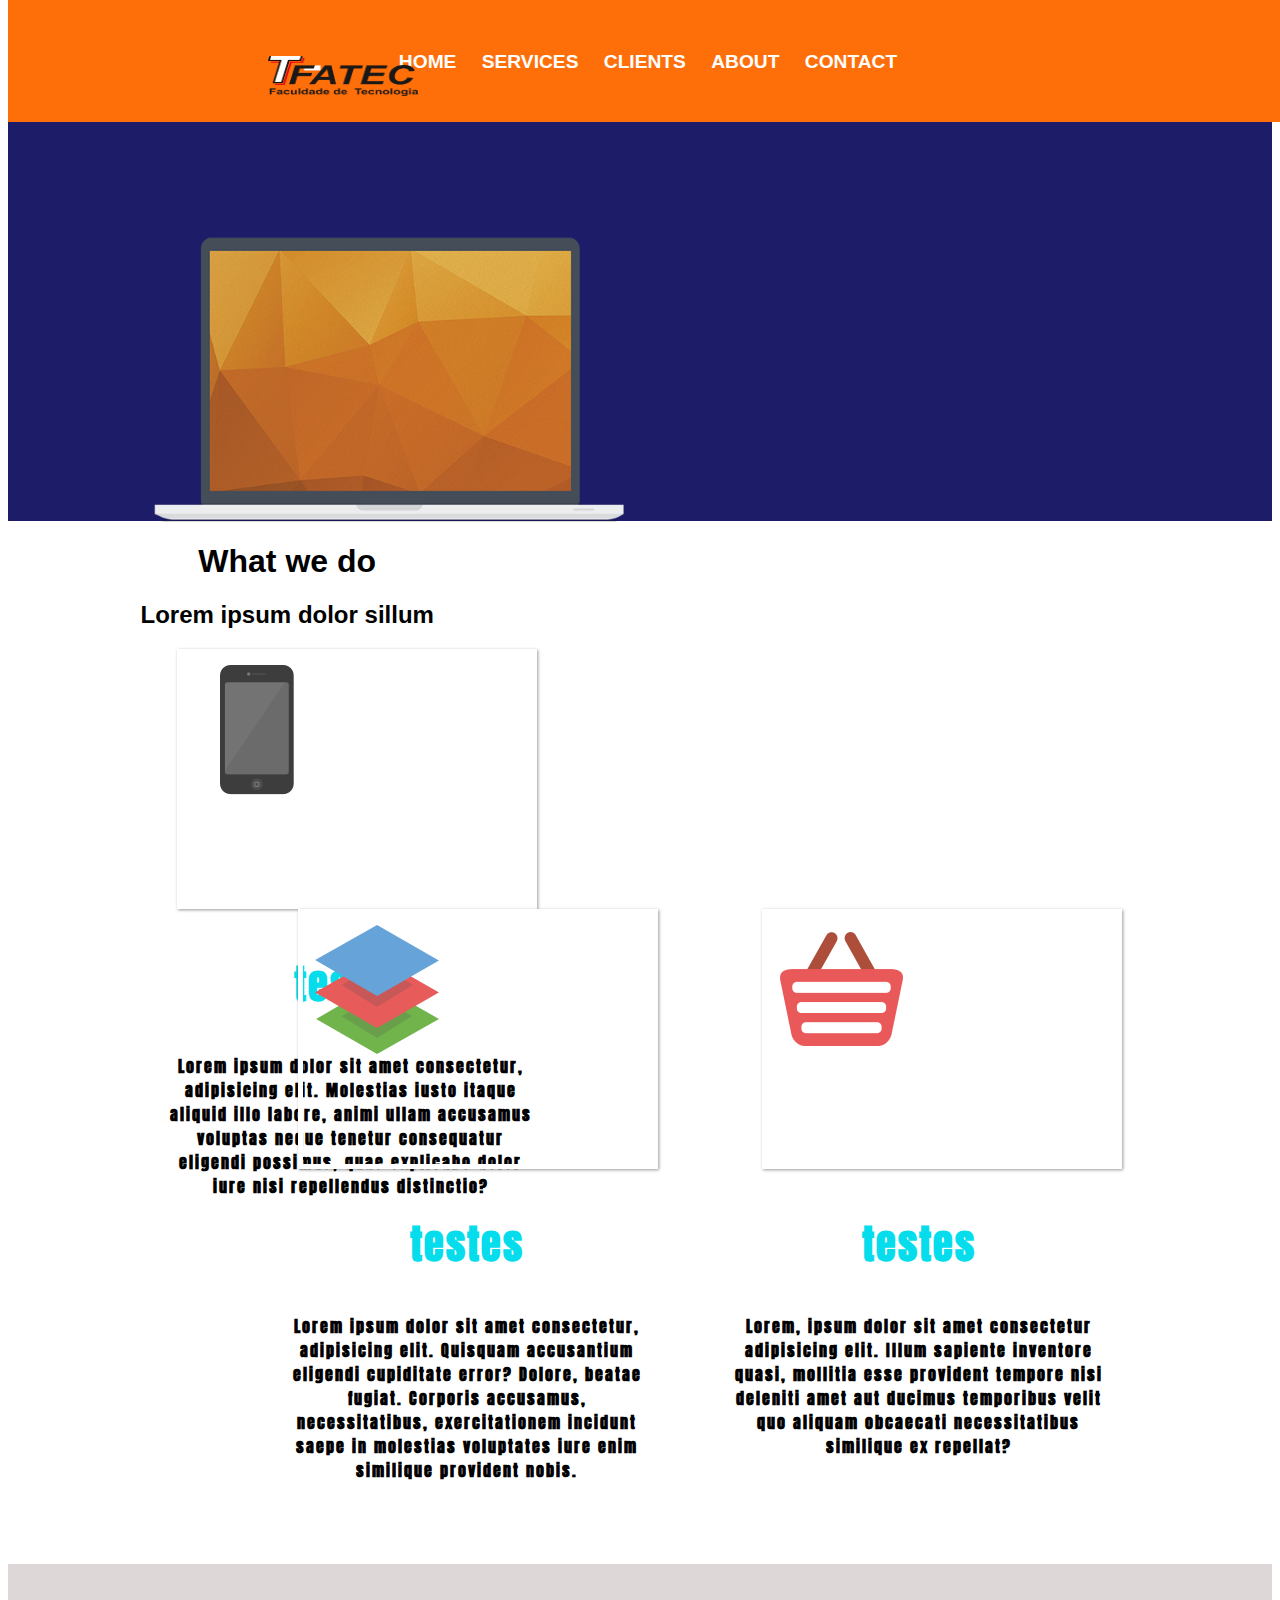
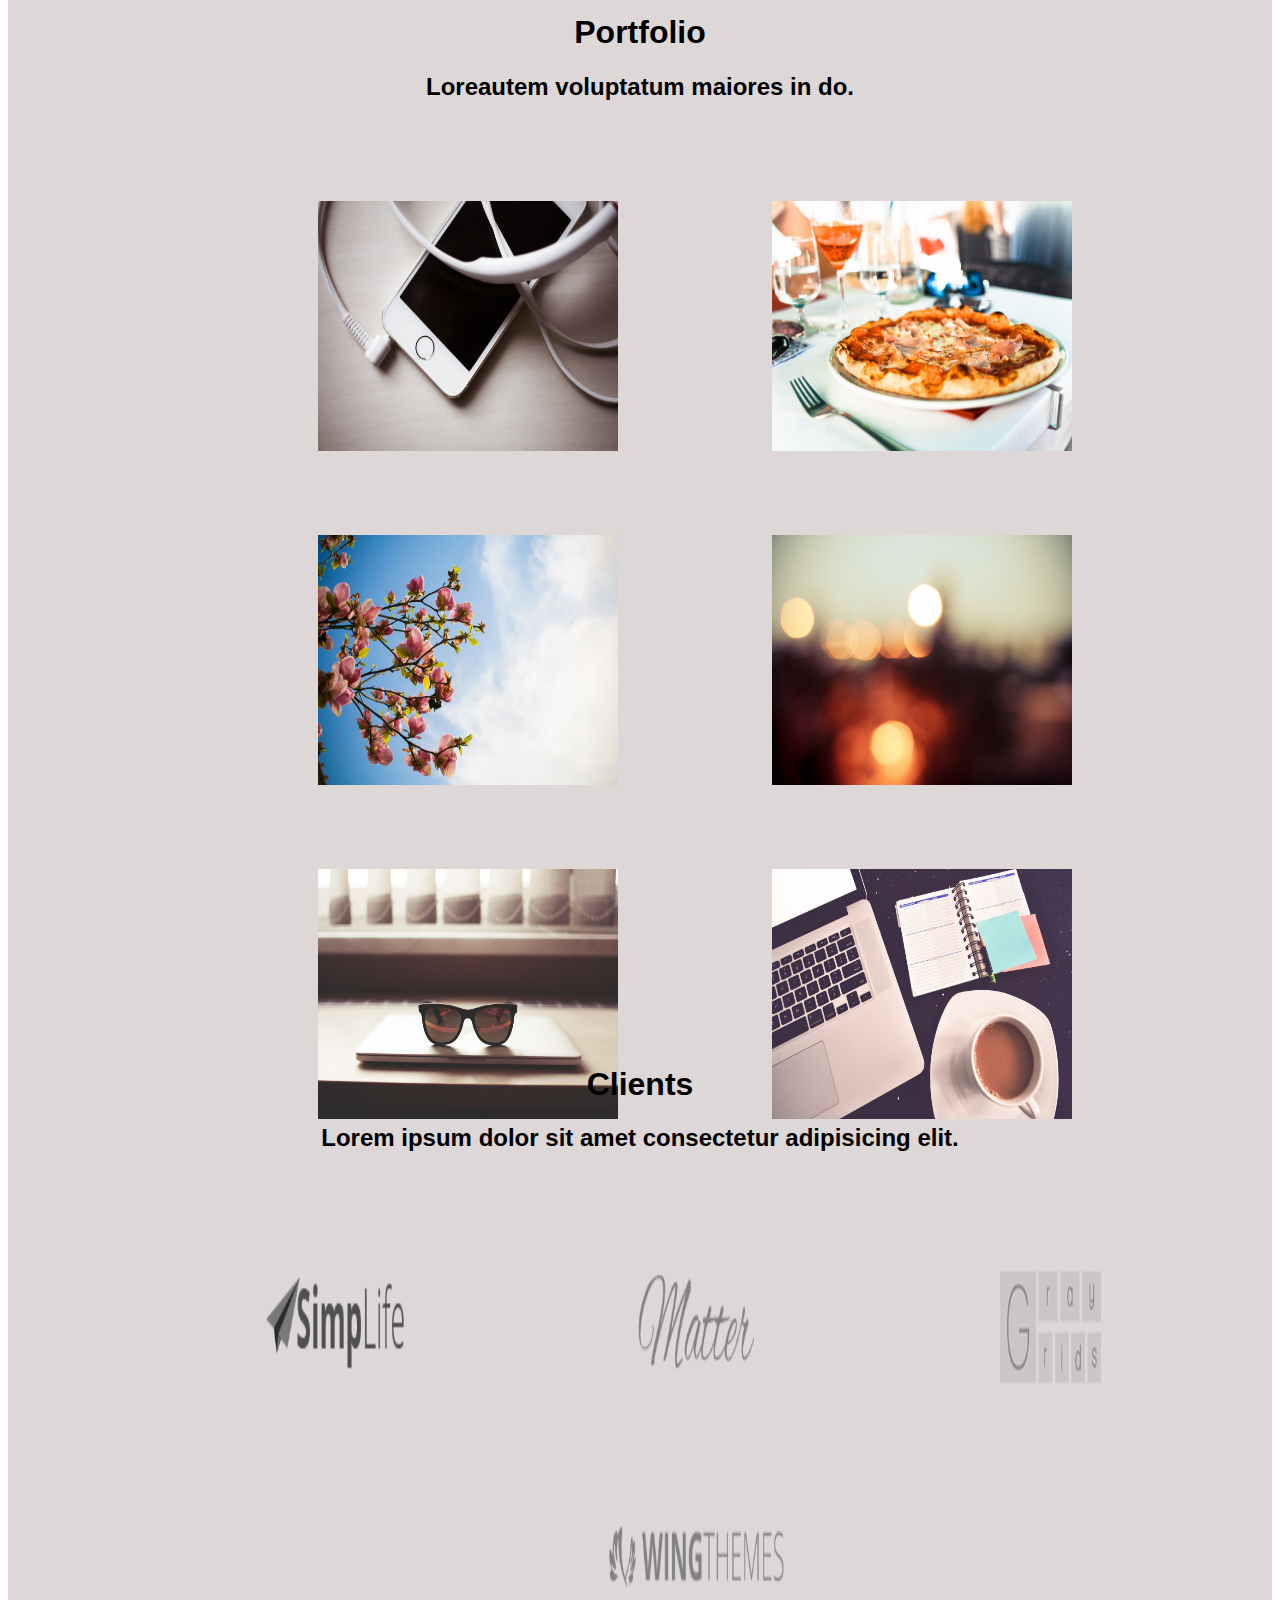
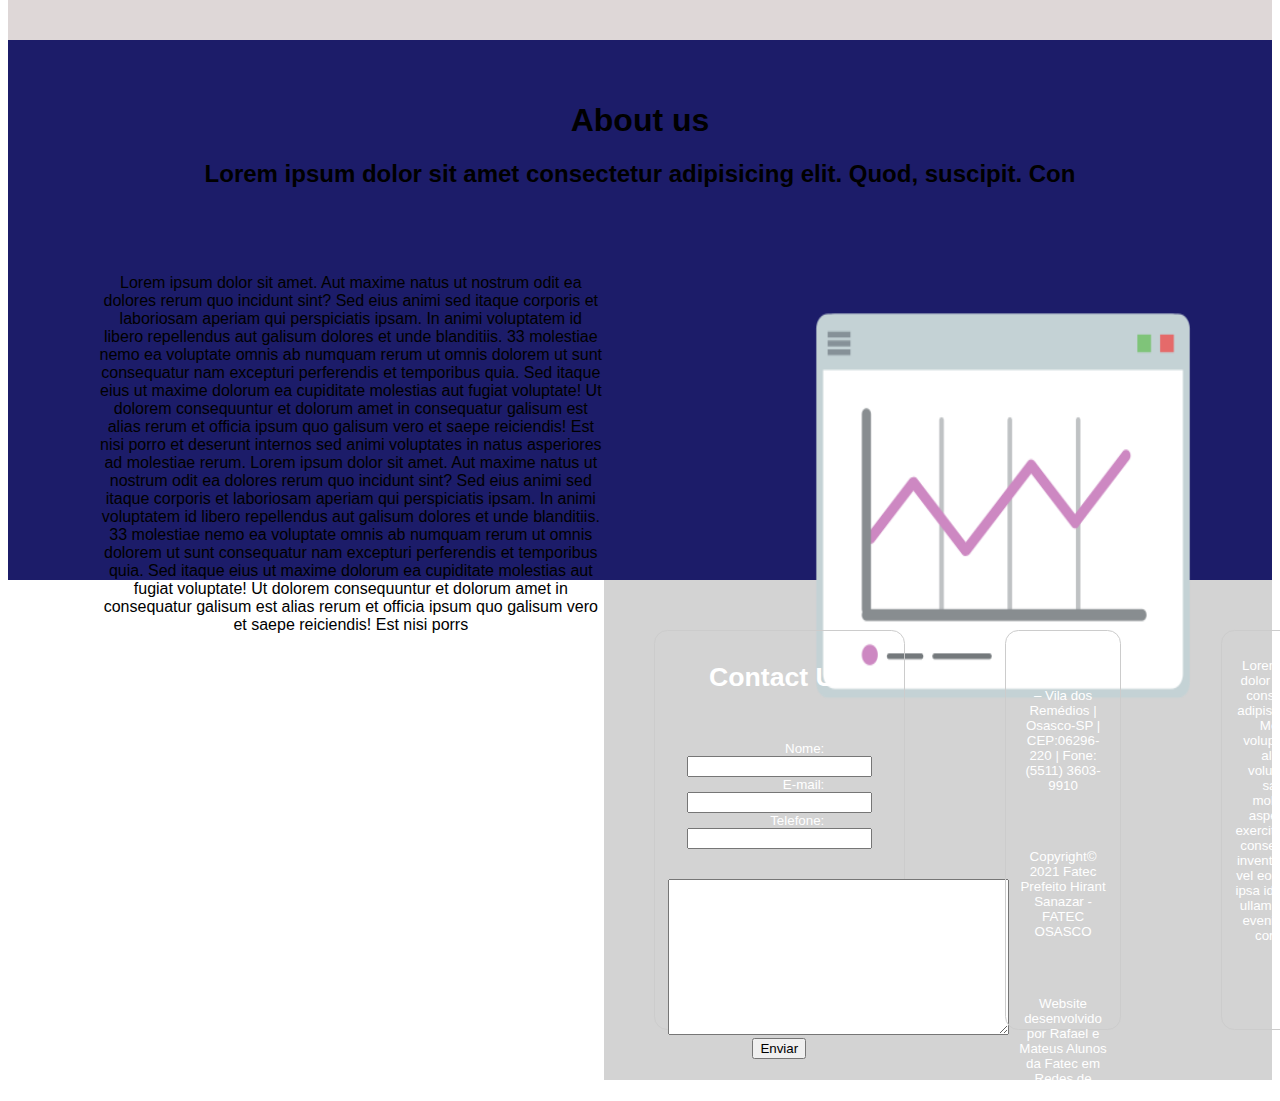
==== index.html @ 0a50f21d "update total" ====
<!DOCTYPE html>
<html lang="en">

<head>
    <meta charset="UTF-8">
    <meta http-equiv="X-UA-Compatible" content="IE=edge">
    <meta name="viewport" content="width=device-width, initial-scale=1.0">
    <title>Fatec Osasco</title>
    <link rel="stylesheet" href="css/style.css">
</head>

<body>

    <!---Menu-->
    <div class="interface">
        <header class="header">
            <nav id="menu">
                <ul>
                    <li><a href="index.html">Home</a></li>
                    <li><a href="#services">Services</a></li>
                    <li><a href="#clients">Clients</a></li>
                    <li><a href="#about-us">About</a></li>
                    <li><a href="#contact">Contact</a></li>
                </ul>

                <div class="logo">

                    <img src="img/Fatec_Logo.png" alt="">

                </div>
            </nav>
        </header>

        <!---Content-->

        <div class="container">
            <h1>Fatec Osasco - Bootstrap Theme</h1>
            <h2>Start your bussines or personal site now!!</h2>


            <img id="image" src="img/hero/macbook.png">
            <p class="content-top">
                Lorem ipsum dolor sit amet, consectetur adipiscing elit. Nam pellentesque ex quam, vit
                Lorem ipsum dolor sit amet, consectetur adipiscing elit. Nam pellentesque ex quam, vit
                Lorem ipsum dolor sit amet, consectetur adipiscing elit. Nam pellentesque ex quam, vit
            </p>

        </div>

        <!---Services Area-->

        <div class="subcont">

                <h1>What we do</h1>
                <h2>Lorem ipsum dolor sillum</h2>
                
                <hgroup>
                <ul class="album-subcont">
                    <li id="foto01"><span> fully responsive </span>
                        <hgroup class="subconth">
                            <h3>testes</h3>
                            <h4>Lorem ipsum dolor sit amet consectetur, adipisicing elit. Molestias iusto itaque aliquid illo labore, animi ullam accusamus voluptas neque tenetur consequatur eligendi possimus, quae explicabo dolor iure nisi repellendus distinctio?</h4>
                        </hgroup>
                    </li>
                    

                    <li id="foto02"><span> Bootstrap </span>
                        <hgroup class="subconth">
                            <h3>testes</h3>
                            <h4>Lorem ipsum dolor sit amet consectetur, adipisicing elit. Quisquam accusantium eligendi cupiditate error? Dolore, beatae fugiat. Corporis accusamus, necessitatibus, exercitationem incidunt saepe in molestias voluptates iure enim similique provident nobis.</h4>
                        </hgroup>
                        
                    </li>
                    

                    <li id="foto03"><span> 100% FREE </span>
                        <hgroup class="subconth">
                            <h3>testes</h3>
                            <h4>Lorem, ipsum dolor sit amet consectetur adipisicing elit. Illum sapiente inventore quasi, mollitia esse provident tempore nisi deleniti amet aut ducimus temporibus velit quo aliquam obcaecati necessitatibus similique ex repellat?</h4>
                        </hgroup>
                    </li>
                    
                </ul>
            </hgroup>

            </div>

            <!---Portfolio Area---->

            <div class="portfolio">

                <h1 class="h1-port">Portfolio</h1>
                <h2>Loreautem voluptatum maiores in do.</h2>

                <div class="img-port1">
                    <img class="img1-p" src="img/portfolio/img1.jpg" alt="">
                </div>

                <div class="img-port2">
                    <img class="img2-p" src="img/portfolio/img2.jpg" alt="">
                </div>

                <div class="img-port3">
                    <img class="img3-p" src="img/portfolio/img3.jpg" alt="">

                </div>

                <!---Segunda Parte das fotos-->

                <div class="img-port1">
                    <img class="img1-p" src="img/portfolio/img4.jpg" alt="">
                </div>

                <div class="img-port2">
                    <img class="img2-p" src="img/portfolio/img5.jpg" alt="">
                </div>

                <div class="img-port3">
                    <img class="img3-p" src="img/portfolio/img6.jpg" alt="">

                </div>

            </div>

            <div id="clients">
                <h1 class="h1-c">Clients</h1>
                <h2>Lorem ipsum dolor sit amet consectetur adipisicing elit.</h2>


                <div class="img-cli1">
                    <img class="img1-c" src="img/clients/img1.png" alt="">
                </div>

                <div class="img-cli2">
                    <img class="img2-c" src="img/clients/img2.png" alt="">
                </div>

                <div class="img-cli3">
                    <img class="img3-c" src="img/clients/img3.png" alt="">
                </div>


                <div class="img-cli4">
                    <img class="img4-c" src="img/clients/img4.png" alt="">
                </div>

            </div>


            <div id="about-us">
                <h1>About us</h1>
                <h2>Lorem ipsum dolor sit amet consectetur adipisicing elit. Quod, suscipit. Con</h2>

                <div class="text-content">
                    <p>Lorem ipsum dolor sit amet. Aut maxime natus ut nostrum odit ea dolores rerum quo incidunt sint?
                        Sed
                        eius animi sed itaque corporis et laboriosam aperiam qui perspiciatis ipsam. In animi voluptatem
                        id
                        libero repellendus aut galisum dolores et unde blanditiis.

                        33 molestiae nemo ea voluptate omnis ab numquam rerum ut omnis dolorem ut sunt consequatur nam
                        excepturi perferendis et temporibus quia. Sed itaque eius ut maxime dolorum ea cupiditate
                        molestias
                        aut fugiat voluptate!

                        Ut dolorem consequuntur et dolorum amet in consequatur galisum est alias rerum et officia ipsum
                        quo
                        galisum vero et saepe reiciendis!
                        Est nisi porro et deserunt internos sed animi voluptates in natus asperiores ad molestiae rerum.

                        Lorem ipsum dolor sit amet. Aut maxime natus ut nostrum odit ea dolores rerum quo incidunt sint?
                        Sed
                        eius animi sed itaque corporis et laboriosam aperiam qui perspiciatis ipsam. In animi voluptatem
                        id
                        libero repellendus aut galisum dolores et unde blanditiis.

                        33 molestiae nemo ea voluptate omnis ab numquam rerum ut omnis dolorem ut sunt consequatur nam
                        excepturi perferendis et temporibus quia. Sed itaque eius ut maxime dolorum ea cupiditate
                        molestias
                        aut fugiat voluptate!

                        Ut dolorem consequuntur et dolorum amet in consequatur galisum est alias rerum et officia ipsum
                        quo
                        galisum vero et saepe reiciendis!
                        Est nisi porrs

                    </p>



                </div>

                <div class="img-graph">
                    <img class="graph" src="img/about/graph.png" alt="">
                </div>
            </div>

            <!--Footer - rodapé -->

            <footer id="contact" class="rodape-final">

                <article class="art-rodape">

                    <h1>Contact Us</h1>
                    <br><br>

                    <form class="padrao" action="">
                        <div>
                            <label for="nome" id="nome">Nome: </label>
                            <input type="text" id="nome">
                        </div>
                        <div>
                            <label for="email" id="email">E-mail: </label>
                            <input type="email" id="nome">
                        </div>
                        <div>
                            <label for="telefone" id="telefone">Telefone: </label>
                            <input type="tel" id="telefone">
                        </div>
                        <div>
                            <br>
                            <label for="descricao" id="descricao" aria-placeholder="Escreva sua dúvida aqui!"></label>
                            <br>
                            <textarea name="descricao" id="descricao" cols="40" rows="10"></textarea>
                        </div>
                        <div>
                            <button class="button">Enviar</button>
                        </div>
                    </form>
                </article>

                <article class="art-rodape">
                    <p><a href="/img/icon/local.png"></a> Rua Pedro Rissato n° 30 – Vila dos Remédios | Osasco-SP |
                        CEP:06296-220 | Fone: (5511) 3603-9910</p>
                    <br><br>
                    <p>Copyright&copy; 2021 Fatec Prefeito Hirant Sanazar - FATEC OSASCO</p>
                    <br><br>
                    <p>Website desenvolvido por Rafael e Mateus Alunos da Fatec em Redes de Computadores</p>
                </article>

                <article class="art-rodape">
                    <p>Lorem ipsum dolor sit amet consectetur adipisicing elit. Mollitia voluptatibus, aliquid
                        voluptatem saepe molestias aspernatur exercitationem, consequuntur inventore optio vel eos
                        impedit ipsa id. Veniam ullam veritatis eveniet quod corporis.</p>
                </article>
            </footer>
    </div>
    </div>
</body>

</html>
---- css/style.css ----
@import url('https://fonts.googleapis.com/css2?family=Anton&family=Berkshire+Swash&family=Fira+Sans+Condensed:ital,wght@0,300;1,700;1,900&family=Lilita+One&family=Oswald:wght@500&family=Secular+One&family=Spline+Sans+Mono:wght@400;600&display=swap');

/*Menu*/

*{
    font-family: 'Montserrat', sans-serif;
    text-align: center;
}


#menu {
    background-color: #ff6f09;
    width: 100%;
    position: fixed;
    margin-top: -30px;
}

#menu ul {
    text-transform: uppercase;
    padding: 30px 10px;
    font-size: larger;
    font-weight: bolder;
}

/* alinahndo os icones do menu */
#menu li{
    display: inline-block;
    padding: 10px;
}


/*retirando uderline dos links */

#menu li a{
    text-decoration: none;
    color: #fff;
}

#menu li:hover {
    background-color: #d06c20;
    transition: 0.8s;
}

/*Container*/


.container {
    background-color: rgba(10, 10, 93, 0.927);
    height: 500px;
    width: 100%;
    letter-spacing: 3px;

}

.content-top {
    color: rgb(255, 255, 255);
    width: 40%;
    float: right;
    margin-right: 200px;
    margin-top: 140px;
}


/* Formatação de imagens */

.logo,
img {
    width: 150px;
    height: 40px;
    margin-left: 130px;
    margin-top: -50px;
}


#image {

    width: 500px;
    height: 300px;
    display: block;
    float: left;
    margin-top: 100px;
}

/*Sub-Content*/


.subcont{
    width: 100%;
    height: 1000px;
}


ul#album-subcont{
    border: 1px solid black;
    width: 100%;
    height: auto;
    /*margem na esqueda e 0 para todas as ouitras*/
    overflow: hidden;
    list-style: none;
    
}


/* Configuração de conteiner para as fotos */
.album-subcont li{
    width: 350px;
    height: 250px;
    display: inline-flex;
    margin-left: 100px;
    border: 5px solid #fff;
    box-shadow:1px 1px 3px rgba(0, 0, 0, .4);
    
}

/* Adicionando cada foto ao seu container */
.album-subcont li#foto01{
    background: url('/img/services/responsive.png') no-repeat;
}
.album-subcont li#foto02{
    background: url('/img/services/bs3.png') no-repeat;
}
.album-subcont li#foto03{
    background: url('/img/services/free.png') no-repeat;
}

.album-subcont li span{
    /* Esconde a legenda */
    opacity: 0;
}

.album-subcont li span:hover{
    /* Mostra a legenda ao passar o mouse por cima */
    opacity: 1;
}

hgroup h3 {
    color: rgb(5, 221, 236);
    font-size: 40px;
    letter-spacing: 2px;
    font-family: 'Anton', sans-serif;
    margin-top: auto;
    margin-left: -90px;
}

hgroup h4 {
    font-family: 'Anton', sans-serif;
    letter-spacing: 2px;
    margin-top: auto;
    margin-left: -90px;
}

hgroup.subconth{
    margin-top: 300px;
}


/*Portfolio*/


.portfolio {
    background-color: #ded7d7;
    width: 100%;
    height: 1000px;
    justify-content: space-around;
}

.h1-port {
    padding-top: 50px;
}

.img-port1 {
    width: 450px;
    height: 350px;
    display: inline-block;
    margin-top: -40px;
}

.img-port2 {
    width: 500px;
    height: 350px;
    display: inline-block;
}


.img-port3 {
    width: 350px;
    height: 350px;
    display: inline-block;
}

#clients,
.h2 {
    padding-top: 40px;
}

.h1-c {
    padding-top: 40px;
}

.img-port1,
.img1-p {
    width: 300px;
    height: 250px;
    margin-top: 40px;
    margin-right: 150px;

}

.img-port2,
.img2-p {
    width: 300px;
    height: 250px;
    margin-top: 40px;
    margin-right: 150px;
}

.img-port3,
.img3-p {
    width: 300px;
    height: 250px;
    margin-top: 40px;
    margin-right: 150px;
}

#clients {
    width: 100%;
    background-color: #ded7d7;
}

.img-cli1,
.img1-c {
    width: 200px;
    height: 150px;
    margin-top: 40px;
    margin-right: 150px;
    display: inline-block;

}

.img-cli2,
.img2-c {
    width: 200px;
    height: 150px;
    margin-top: 40px;
    margin-right: 150px;
    display: inline-block;

}

.img-cli3,
.img3-c {
    width: 200px;
    height: 150px;
    margin-top: 40px;
    margin-right: 150px;
    display: inline-block;

}


.img-cli4,
.img4-c {
    width: 200px;
    height: 150px;
    margin-top: 40px;
    margin-right: 150px;
    display: inline-block;

}

#about-us,
.h2 {
    padding-top: 40px;
}

#about-us {
    width: 100%;
    background-color: rgba(10, 10, 93, 0.927);
    height: 500px;
}

.text-content {
    width: 40%;
    display: inline-block;
    margin-top: 50px;
    float: left;
    margin-left: 90px;
}

.graph {
    display: inline-block;
    width: 400px;
    height: 400px;
    margin-top: 100px;
}

/*Footer - Rodapé*/

.rodape-final {
    background-color: #d3d3d3;
    color: white;
    display: flex;
    height: 500px;
}

.art-rodape {
    display: block;
    width: 33.33%;
    margin: 50px;
    font-size: 10pt;
    
}

article {
    /* Apenas para centralizar o texto na página */
    margin: 0 auto;
    width: 400px;
    /* Para ver as bordas do formulário */
    padding: 1em;
    border: 1px solid #CCC;
    border-radius: 1em;
    /*Para ter certeza que todas as labels tem o mesmo tamanho e estão propriamente alinhadas */
    display: inline-block;
    width: 90px;
    text-align: right;
}

label {
    /*Para ter certeza que todas as labels tem o mesmo tamanho e estão propriamente alinhadas */
    display: inline-block;
    width: 90px;
    text-align: right;
}
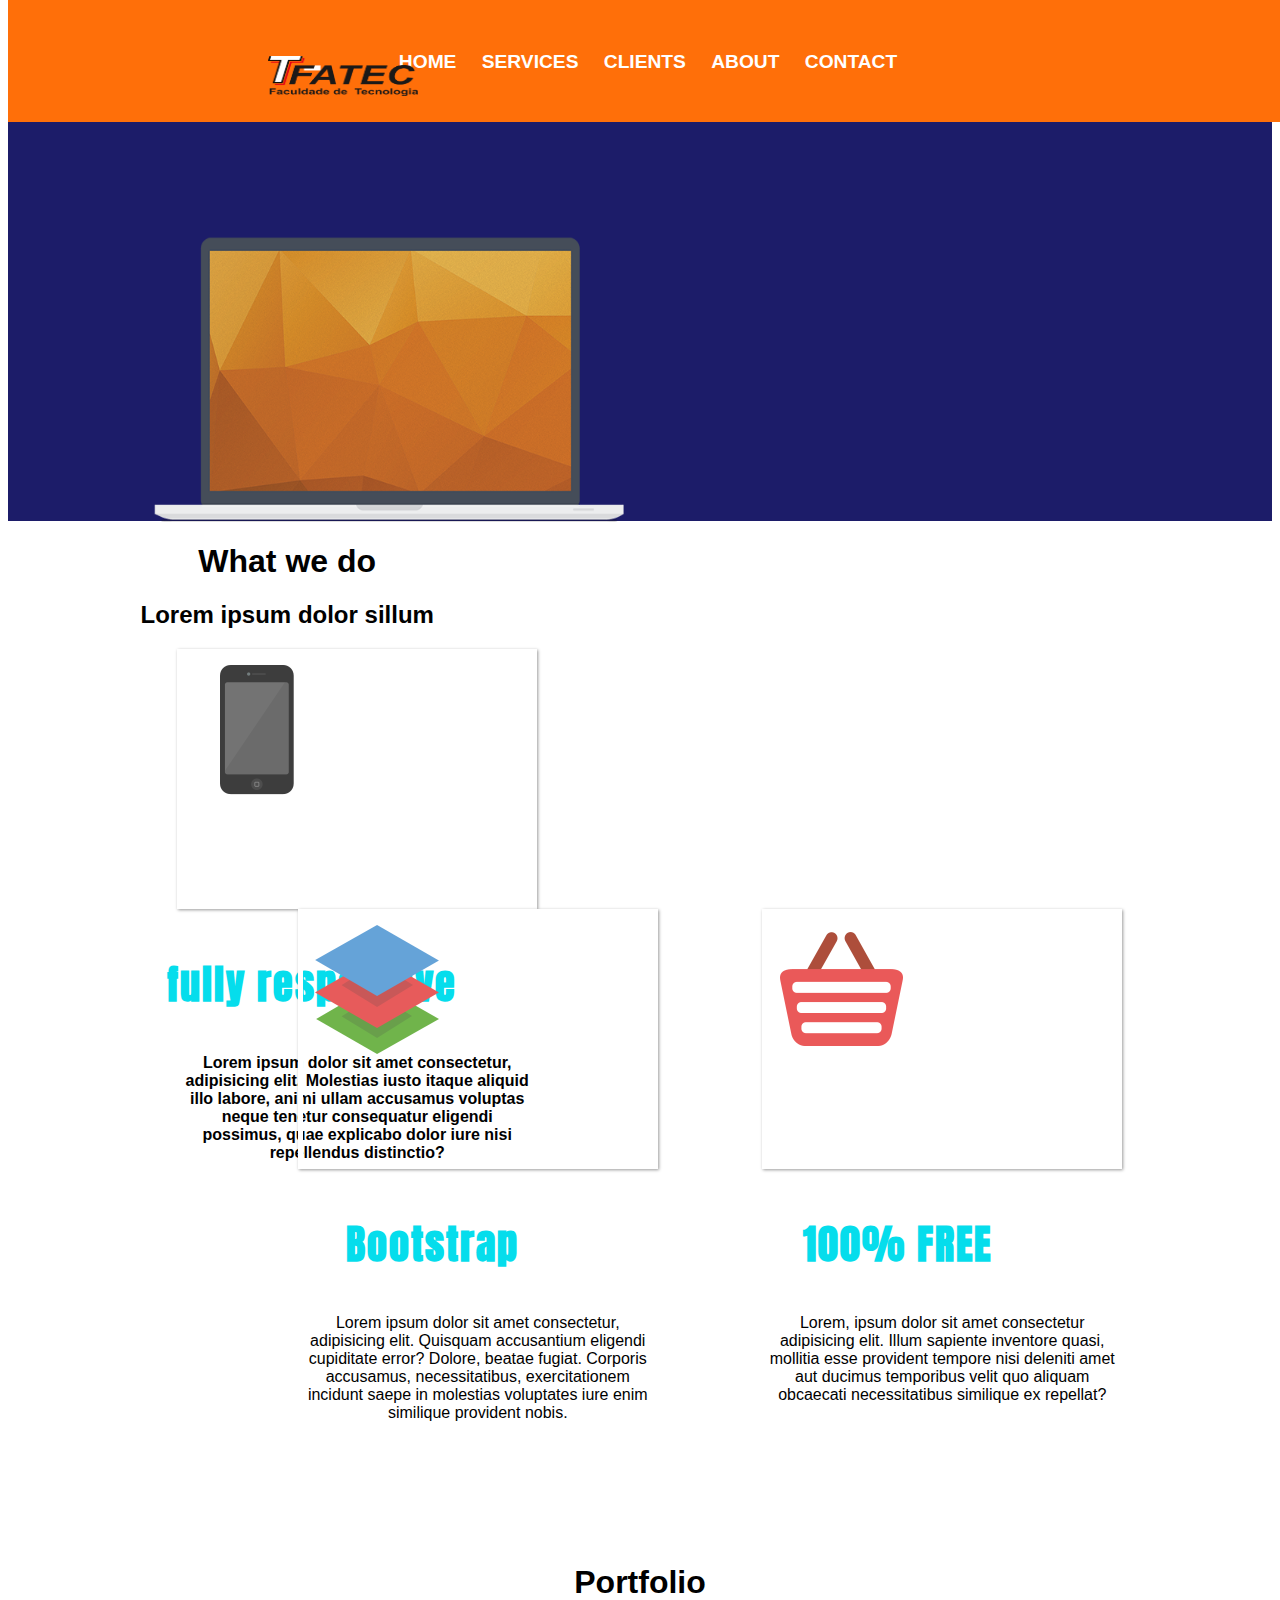
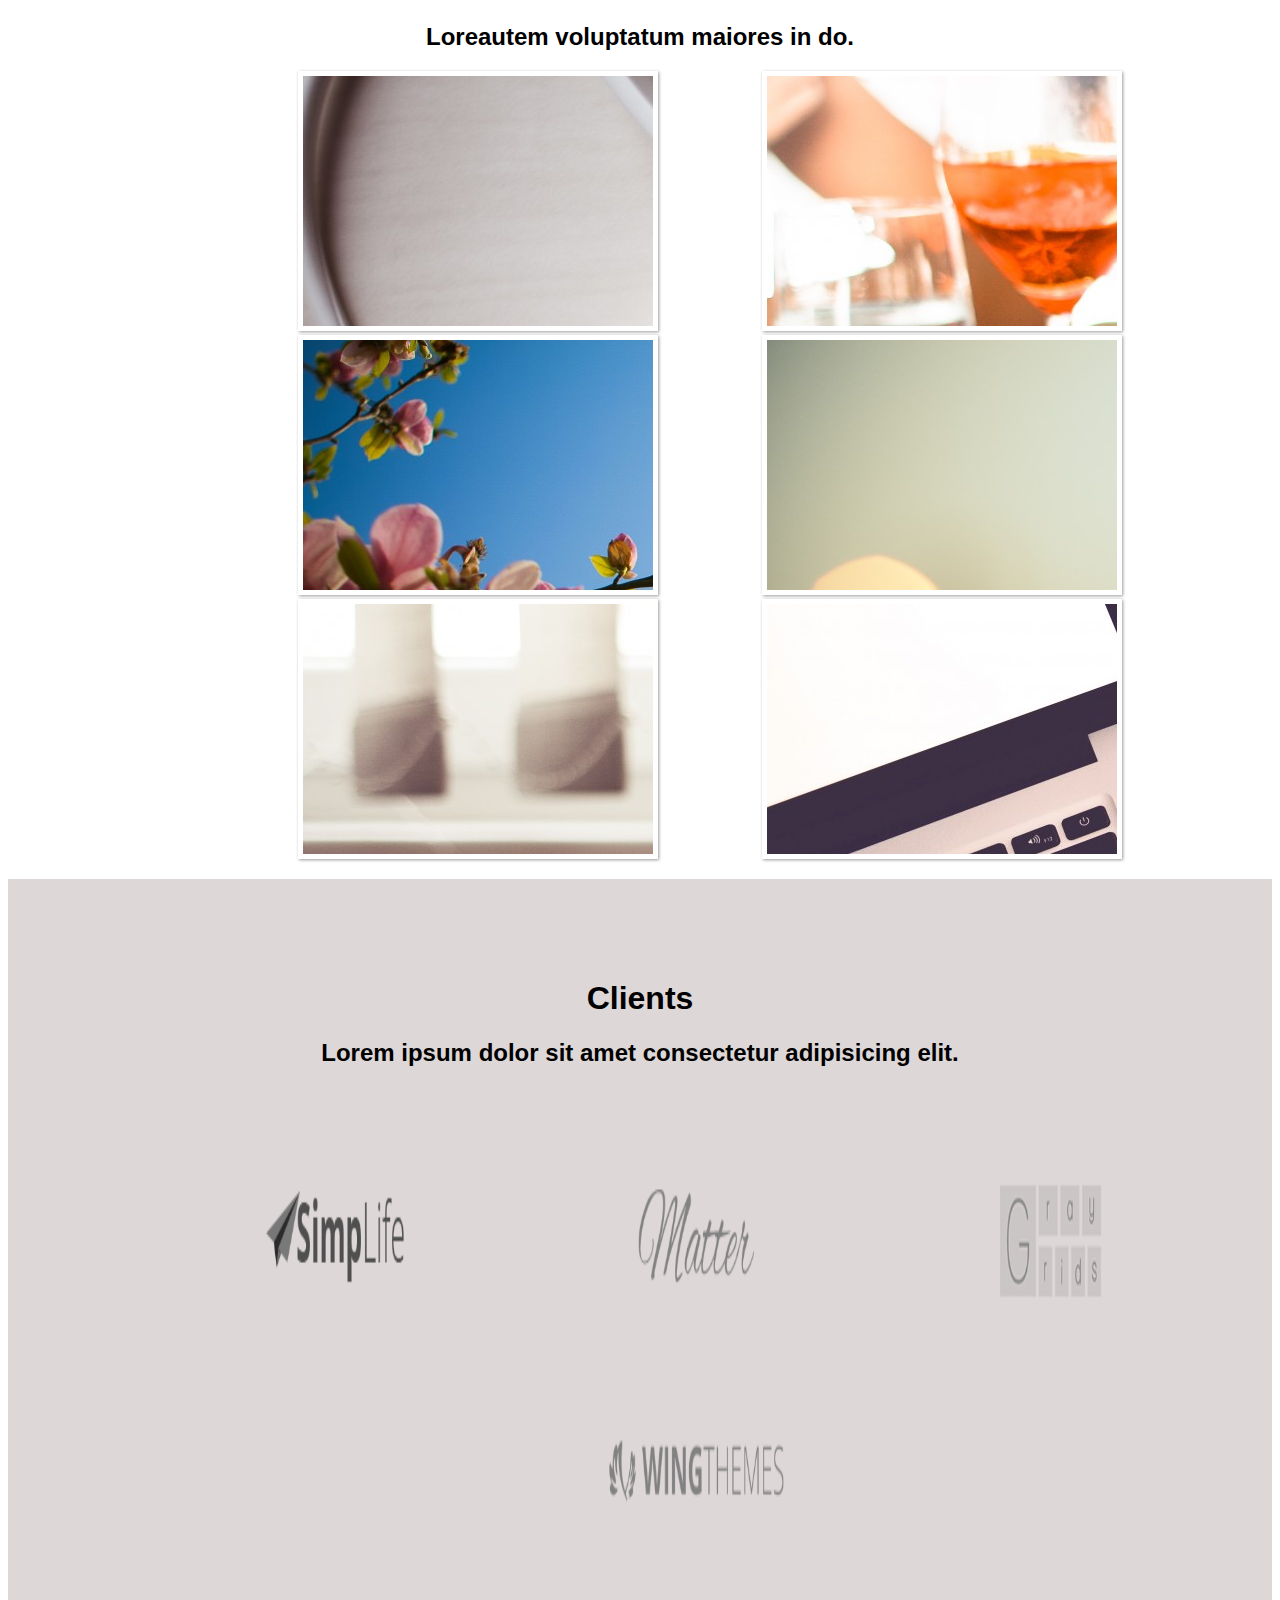
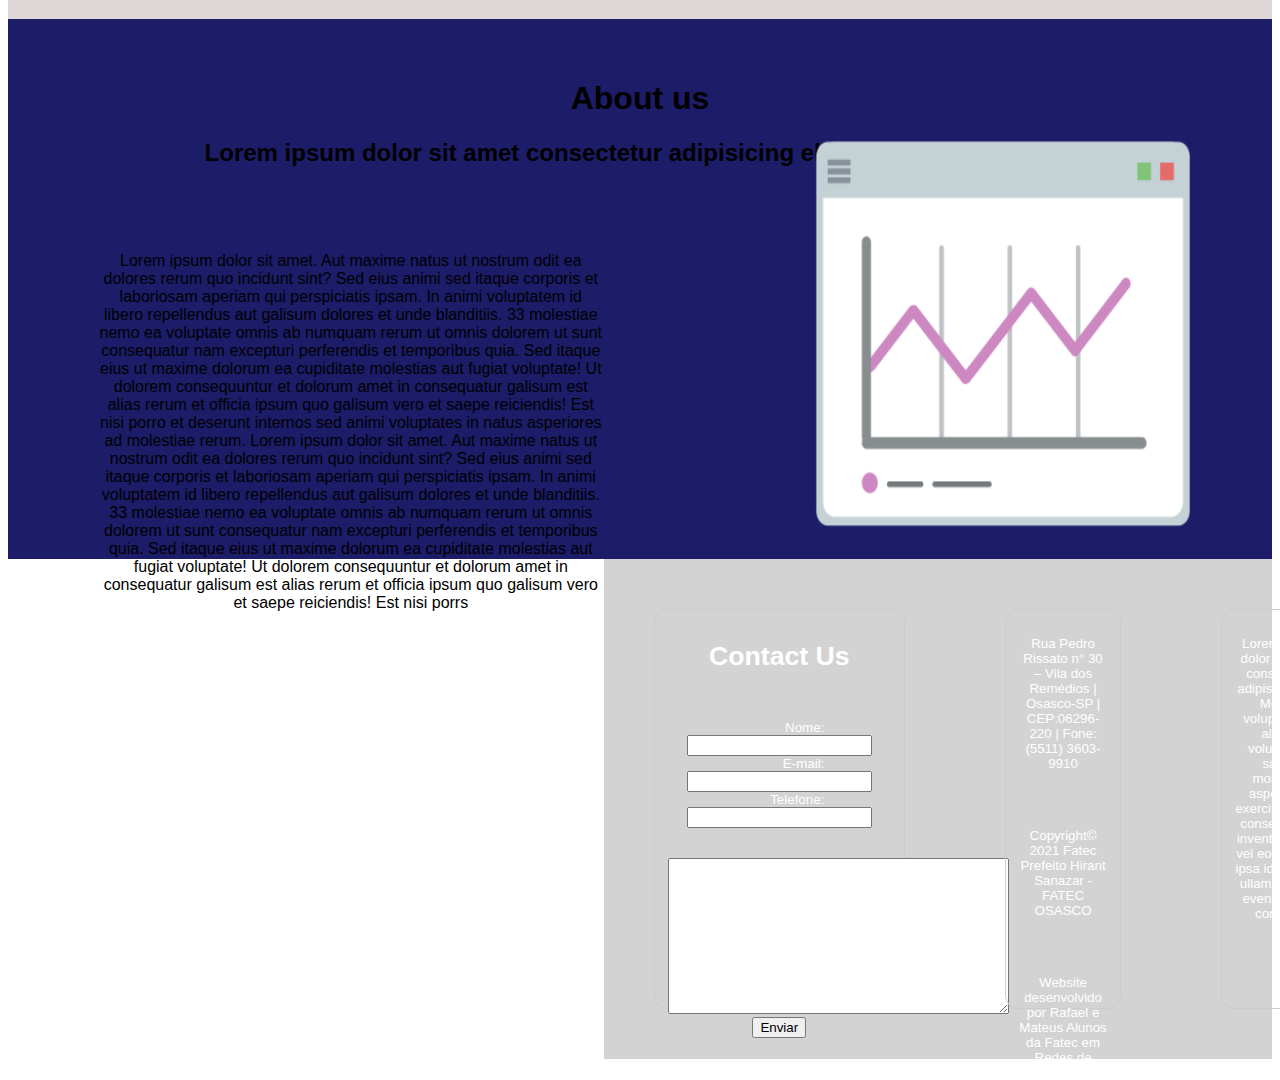
==== commit a21be2de: "update geral" ====
--- a/index.html
+++ b/index.html
@@ -34,9 +34,10 @@
         <!---Content-->
 
         <div class="container">
+            <hgroup>
             <h1>Fatec Osasco - Bootstrap Theme</h1>
             <h2>Start your bussines or personal site now!!</h2>
-
+            </hgroup>
 
             <img id="image" src="img/hero/macbook.png">
             <p class="content-top">
@@ -50,200 +51,190 @@
         <!---Services Area-->
 
         <div class="subcont">
-
+            <hgroup>
                 <h1>What we do</h1>
                 <h2>Lorem ipsum dolor sillum</h2>
-                
-                <hgroup>
-                <ul class="album-subcont">
-                    <li id="foto01"><span> fully responsive </span>
+            </hgroup>
+
+            <hgroup>
+                <ul class="album">
+                    <li id="foto01"><span></span>
                         <hgroup class="subconth">
-                            <h3>testes</h3>
-                            <h4>Lorem ipsum dolor sit amet consectetur, adipisicing elit. Molestias iusto itaque aliquid illo labore, animi ullam accusamus voluptas neque tenetur consequatur eligendi possimus, quae explicabo dolor iure nisi repellendus distinctio?</h4>
+                            <h3> fully responsive </h3>
+                            <h4>Lorem ipsum dolor sit amet consectetur, adipisicing elit. Molestias iusto itaque aliquid
+                                illo labore, animi ullam accusamus voluptas neque tenetur consequatur eligendi possimus,
+                                quae explicabo dolor iure nisi repellendus distinctio?</h4>
                         </hgroup>
                     </li>
-                    
-
-                    <li id="foto02"><span> Bootstrap </span>
+
+
+                    <li id="foto02"><span></span>
                         <hgroup class="subconth">
-                            <h3>testes</h3>
-                            <h4>Lorem ipsum dolor sit amet consectetur, adipisicing elit. Quisquam accusantium eligendi cupiditate error? Dolore, beatae fugiat. Corporis accusamus, necessitatibus, exercitationem incidunt saepe in molestias voluptates iure enim similique provident nobis.</h4>
+                            <h3>Bootstrap</h3>
+                            <p>Lorem ipsum dolor sit amet consectetur, adipisicing elit. Quisquam accusantium eligendi
+                                cupiditate error? Dolore, beatae fugiat. Corporis accusamus, necessitatibus,
+                                exercitationem incidunt saepe in molestias voluptates iure enim similique provident
+                                nobis.</p>
                         </hgroup>
-                        
+
                     </li>
-                    
-
-                    <li id="foto03"><span> 100% FREE </span>
+
+
+                    <li id="foto03"><span></span>
                         <hgroup class="subconth">
-                            <h3>testes</h3>
-                            <h4>Lorem, ipsum dolor sit amet consectetur adipisicing elit. Illum sapiente inventore quasi, mollitia esse provident tempore nisi deleniti amet aut ducimus temporibus velit quo aliquam obcaecati necessitatibus similique ex repellat?</h4>
+                            <h3>100% FREE</h3>
+                            <p>Lorem, ipsum dolor sit amet consectetur adipisicing elit. Illum sapiente inventore
+                                quasi, mollitia esse provident tempore nisi deleniti amet aut ducimus temporibus velit
+                                quo aliquam obcaecati necessitatibus similique ex repellat?</p>
                         </hgroup>
                     </li>
-                    
+
                 </ul>
             </hgroup>
 
-            </div>
-
-            <!---Portfolio Area---->
-
-            <div class="portfolio">
-
+        </div>
+
+        <!---Portfolio Area---->
+
+        <div class="album">
+            <hgroup>
                 <h1 class="h1-port">Portfolio</h1>
                 <h2>Loreautem voluptatum maiores in do.</h2>
-
-                <div class="img-port1">
-                    <img class="img1-p" src="img/portfolio/img1.jpg" alt="">
-                </div>
-
-                <div class="img-port2">
-                    <img class="img2-p" src="img/portfolio/img2.jpg" alt="">
-                </div>
-
-                <div class="img-port3">
-                    <img class="img3-p" src="img/portfolio/img3.jpg" alt="">
-
-                </div>
-
-                <!---Segunda Parte das fotos-->
-
-                <div class="img-port1">
-                    <img class="img1-p" src="img/portfolio/img4.jpg" alt="">
-                </div>
-
-                <div class="img-port2">
-                    <img class="img2-p" src="img/portfolio/img5.jpg" alt="">
-                </div>
-
-                <div class="img-port3">
-                    <img class="img3-p" src="img/portfolio/img6.jpg" alt="">
-
-                </div>
-
-            </div>
-
-            <div id="clients">
-                <h1 class="h1-c">Clients</h1>
-                <h2>Lorem ipsum dolor sit amet consectetur adipisicing elit.</h2>
-
-
-                <div class="img-cli1">
-                    <img class="img1-c" src="img/clients/img1.png" alt="">
-                </div>
-
-                <div class="img-cli2">
-                    <img class="img2-c" src="img/clients/img2.png" alt="">
-                </div>
-
-                <div class="img-cli3">
-                    <img class="img3-c" src="img/clients/img3.png" alt="">
-                </div>
-
-
-                <div class="img-cli4">
-                    <img class="img4-c" src="img/clients/img4.png" alt="">
-                </div>
-
-            </div>
-
-
-            <div id="about-us">
-                <h1>About us</h1>
-                <h2>Lorem ipsum dolor sit amet consectetur adipisicing elit. Quod, suscipit. Con</h2>
-
-                <div class="text-content">
-                    <p>Lorem ipsum dolor sit amet. Aut maxime natus ut nostrum odit ea dolores rerum quo incidunt sint?
-                        Sed
-                        eius animi sed itaque corporis et laboriosam aperiam qui perspiciatis ipsam. In animi voluptatem
-                        id
-                        libero repellendus aut galisum dolores et unde blanditiis.
-
-                        33 molestiae nemo ea voluptate omnis ab numquam rerum ut omnis dolorem ut sunt consequatur nam
-                        excepturi perferendis et temporibus quia. Sed itaque eius ut maxime dolorum ea cupiditate
-                        molestias
-                        aut fugiat voluptate!
-
-                        Ut dolorem consequuntur et dolorum amet in consequatur galisum est alias rerum et officia ipsum
-                        quo
-                        galisum vero et saepe reiciendis!
-                        Est nisi porro et deserunt internos sed animi voluptates in natus asperiores ad molestiae rerum.
-
-                        Lorem ipsum dolor sit amet. Aut maxime natus ut nostrum odit ea dolores rerum quo incidunt sint?
-                        Sed
-                        eius animi sed itaque corporis et laboriosam aperiam qui perspiciatis ipsam. In animi voluptatem
-                        id
-                        libero repellendus aut galisum dolores et unde blanditiis.
-
-                        33 molestiae nemo ea voluptate omnis ab numquam rerum ut omnis dolorem ut sunt consequatur nam
-                        excepturi perferendis et temporibus quia. Sed itaque eius ut maxime dolorum ea cupiditate
-                        molestias
-                        aut fugiat voluptate!
-
-                        Ut dolorem consequuntur et dolorum amet in consequatur galisum est alias rerum et officia ipsum
-                        quo
-                        galisum vero et saepe reiciendis!
-                        Est nisi porrs
-
-                    </p>
-
-
-
-                </div>
-
-                <div class="img-graph">
-                    <img class="graph" src="img/about/graph.png" alt="">
-                </div>
-            </div>
-
-            <!--Footer - rodapé -->
-
-            <footer id="contact" class="rodape-final">
-
-                <article class="art-rodape">
-
-                    <h1>Contact Us</h1>
-                    <br><br>
-
-                    <form class="padrao" action="">
-                        <div>
-                            <label for="nome" id="nome">Nome: </label>
-                            <input type="text" id="nome">
-                        </div>
-                        <div>
-                            <label for="email" id="email">E-mail: </label>
-                            <input type="email" id="nome">
-                        </div>
-                        <div>
-                            <label for="telefone" id="telefone">Telefone: </label>
-                            <input type="tel" id="telefone">
-                        </div>
-                        <div>
-                            <br>
-                            <label for="descricao" id="descricao" aria-placeholder="Escreva sua dúvida aqui!"></label>
-                            <br>
-                            <textarea name="descricao" id="descricao" cols="40" rows="10"></textarea>
-                        </div>
-                        <div>
-                            <button class="button">Enviar</button>
-                        </div>
-                    </form>
-                </article>
-
-                <article class="art-rodape">
-                    <p><a href="/img/icon/local.png"></a> Rua Pedro Rissato n° 30 – Vila dos Remédios | Osasco-SP |
-                        CEP:06296-220 | Fone: (5511) 3603-9910</p>
-                    <br><br>
-                    <p>Copyright&copy; 2021 Fatec Prefeito Hirant Sanazar - FATEC OSASCO</p>
-                    <br><br>
-                    <p>Website desenvolvido por Rafael e Mateus Alunos da Fatec em Redes de Computadores</p>
-                </article>
-
-                <article class="art-rodape">
-                    <p>Lorem ipsum dolor sit amet consectetur adipisicing elit. Mollitia voluptatibus, aliquid
-                        voluptatem saepe molestias aspernatur exercitationem, consequuntur inventore optio vel eos
-                        impedit ipsa id. Veniam ullam veritatis eveniet quod corporis.</p>
-                </article>
-            </footer>
+            </hgroup>
+
+            <ul>
+                <li id="foto04"></li>
+                <li id="foto05"></li>
+                <li id="foto06"></li>
+                <li id="foto07"> </li>
+                <li id="foto08"></li>
+                <li id="foto09"></li>
+            </ul>
+
+        </div>
+
+        <div id="clients">
+            <h1 class="h1-c">Clients</h1>
+            <h2>Lorem ipsum dolor sit amet consectetur adipisicing elit.</h2>
+
+
+            <div class="img-cli1">
+                <img class="img1-c" src="img/clients/img1.png" alt="">
+            </div>
+
+            <div class="img-cli2">
+                <img class="img2-c" src="img/clients/img2.png" alt="">
+            </div>
+
+            <div class="img-cli3">
+                <img class="img3-c" src="img/clients/img3.png" alt="">
+            </div>
+
+
+            <div class="img-cli4">
+                <img class="img4-c" src="img/clients/img4.png" alt="">
+            </div>
+
+        </div>
+
+
+        <div id="about-us">
+            <h1>About us</h1>
+            <h2>Lorem ipsum dolor sit amet consectetur adipisicing elit. Quod, suscipit. Con</h2>
+
+            <div class="text-content">
+                <p>Lorem ipsum dolor sit amet. Aut maxime natus ut nostrum odit ea dolores rerum quo incidunt sint?
+                    Sed
+                    eius animi sed itaque corporis et laboriosam aperiam qui perspiciatis ipsam. In animi voluptatem
+                    id
+                    libero repellendus aut galisum dolores et unde blanditiis.
+
+                    33 molestiae nemo ea voluptate omnis ab numquam rerum ut omnis dolorem ut sunt consequatur nam
+                    excepturi perferendis et temporibus quia. Sed itaque eius ut maxime dolorum ea cupiditate
+                    molestias
+                    aut fugiat voluptate!
+
+                    Ut dolorem consequuntur et dolorum amet in consequatur galisum est alias rerum et officia ipsum
+                    quo
+                    galisum vero et saepe reiciendis!
+                    Est nisi porro et deserunt internos sed animi voluptates in natus asperiores ad molestiae rerum.
+
+                    Lorem ipsum dolor sit amet. Aut maxime natus ut nostrum odit ea dolores rerum quo incidunt sint?
+                    Sed
+                    eius animi sed itaque corporis et laboriosam aperiam qui perspiciatis ipsam. In animi voluptatem
+                    id
+                    libero repellendus aut galisum dolores et unde blanditiis.
+
+                    33 molestiae nemo ea voluptate omnis ab numquam rerum ut omnis dolorem ut sunt consequatur nam
+                    excepturi perferendis et temporibus quia. Sed itaque eius ut maxime dolorum ea cupiditate
+                    molestias
+                    aut fugiat voluptate!
+
+                    Ut dolorem consequuntur et dolorum amet in consequatur galisum est alias rerum et officia ipsum
+                    quo
+                    galisum vero et saepe reiciendis!
+                    Est nisi porrs
+
+                </p>
+
+
+
+            </div>
+
+            <div class="img-graph">
+                <img class="graph" src="img/about/graph.png" alt="">
+            </div>
+        </div>
+
+        <!--Footer - rodapé -->
+
+        <footer id="contact" class="rodape-final">
+
+            <article class="art-rodape">
+
+                <h1>Contact Us</h1>
+                <br><br>
+
+                <form class="padrao" action="">
+                    <div>
+                        <label for="nome" id="nome">Nome: </label>
+                        <input type="text" id="nome">
+                    </div>
+                    <div>
+                        <label for="email" id="email">E-mail: </label>
+                        <input type="email" id="nome">
+                    </div>
+                    <div>
+                        <label for="telefone" id="telefone">Telefone: </label>
+                        <input type="tel" id="telefone">
+                    </div>
+                    <div>
+                        <br>
+                        <label for="descricao" id="descricao" aria-placeholder="Escreva sua dúvida aqui!"></label>
+                        <br>
+                        <textarea name="descricao" id="descricao" cols="40" rows="10"></textarea>
+                    </div>
+                    <div>
+                        <button class="button">Enviar</button>
+                    </div>
+                </form>
+            </article>
+
+            <article class="art-rodape">
+                <p><a href="/img/icon/local.png"></a> Rua Pedro Rissato n° 30 – Vila dos Remédios | Osasco-SP |
+                    CEP:06296-220 | Fone: (5511) 3603-9910</p>
+                <br><br>
+                <p>Copyright&copy; 2021 Fatec Prefeito Hirant Sanazar - FATEC OSASCO</p>
+                <br><br>
+                <p>Website desenvolvido por Rafael e Mateus Alunos da Fatec em Redes de Computadores</p>
+            </article>
+
+            <article class="art-rodape">
+                <p>Lorem ipsum dolor sit amet consectetur adipisicing elit. Mollitia voluptatibus, aliquid
+                    voluptatem saepe molestias aspernatur exercitationem, consequuntur inventore optio vel eos
+                    impedit ipsa id. Veniam ullam veritatis eveniet quod corporis.</p>
+            </article>
+        </footer>
     </div>
     </div>
 </body>
--- a/css/style.css
+++ b/css/style.css
@@ -2,7 +2,7 @@
 
 /*Menu*/
 
-*{
+* {
     font-family: 'Montserrat', sans-serif;
     text-align: center;
 }
@@ -23,7 +23,7 @@
 }
 
 /* alinahndo os icones do menu */
-#menu li{
+#menu li {
     display: inline-block;
     padding: 10px;
 }
@@ -31,7 +31,7 @@
 
 /*retirando uderline dos links */
 
-#menu li a{
+#menu li a {
     text-decoration: none;
     color: #fff;
 }
@@ -84,53 +84,83 @@
 /*Sub-Content*/
 
 
-.subcont{
+.subcont {
     width: 100%;
     height: 1000px;
 }
 
 
-ul#album-subcont{
+ul#album-subcont {
     border: 1px solid black;
     width: 100%;
     height: auto;
     /*margem na esqueda e 0 para todas as ouitras*/
     overflow: hidden;
     list-style: none;
-    
+
 }
 
 
 /* Configuração de conteiner para as fotos */
-.album-subcont li{
+.album li {
     width: 350px;
     height: 250px;
     display: inline-flex;
     margin-left: 100px;
     border: 5px solid #fff;
-    box-shadow:1px 1px 3px rgba(0, 0, 0, .4);
-    
+    box-shadow: 1px 1px 3px rgba(0, 0, 0, .4);
+
 }
 
 /* Adicionando cada foto ao seu container */
-.album-subcont li#foto01{
+.album li#foto01 {
     background: url('/img/services/responsive.png') no-repeat;
 }
-.album-subcont li#foto02{
+
+.album li#foto02 {
     background: url('/img/services/bs3.png') no-repeat;
 }
-.album-subcont li#foto03{
+
+.album li#foto03 {
     background: url('/img/services/free.png') no-repeat;
 }
 
-.album-subcont li span{
-    /* Esconde a legenda */
+.album li#foto04 {
+    background: url('/img/portfolio/img1.jpg') no-repeat;
+}
+
+.album li#foto05 {
+    background: url('/img/portfolio/img2.jpg') no-repeat;
+}
+
+.album li#foto06 {
+    background: url('/img/portfolio/img3.jpg') no-repeat;
+}
+
+.album li#foto07 {
+    background: url('/img/portfolio/img4.jpg') no-repeat;
+}
+
+.album li#foto08 {
+    background: url('/img/portfolio/img5.jpg') no-repeat;
+}
+
+.album li#foto09 {
+    background: url('/img/portfolio/img6.jpg') no-repeat;
+}
+
+/*.album li span{
+     Esconde a legenda 
     opacity: 0;
 }
 
-.album-subcont li span:hover{
-    /* Mostra a legenda ao passar o mouse por cima */
+.album li span:hover{
+     Mostra a legenda ao passar o mouse por cima 
     opacity: 1;
+}*/
+
+.headear{
+    border: 1px solid black;
 }
 
 hgroup h3 {
@@ -142,14 +172,14 @@
     margin-left: -90px;
 }
 
-hgroup h4 {
+hgroup.subcont p {
     font-family: 'Anton', sans-serif;
     letter-spacing: 2px;
     margin-top: auto;
     margin-left: -90px;
 }
 
-hgroup.subconth{
+hgroup.subconth {
     margin-top: 300px;
 }
 
@@ -162,30 +192,6 @@
     width: 100%;
     height: 1000px;
     justify-content: space-around;
-}
-
-.h1-port {
-    padding-top: 50px;
-}
-
-.img-port1 {
-    width: 450px;
-    height: 350px;
-    display: inline-block;
-    margin-top: -40px;
-}
-
-.img-port2 {
-    width: 500px;
-    height: 350px;
-    display: inline-block;
-}
-
-
-.img-port3 {
-    width: 350px;
-    height: 350px;
-    display: inline-block;
 }
 
 #clients,
@@ -224,6 +230,7 @@
 
 #clients {
     width: 100%;
+    height: 700px;
     background-color: #ded7d7;
 }
 
@@ -291,7 +298,7 @@
     display: inline-block;
     width: 400px;
     height: 400px;
-    margin-top: 100px;
+    
 }
 
 /*Footer - Rodapé*/
@@ -308,7 +315,7 @@
     width: 33.33%;
     margin: 50px;
     font-size: 10pt;
-    
+
 }
 
 article {
@@ -330,4 +337,4 @@
     display: inline-block;
     width: 90px;
     text-align: right;
-}
+}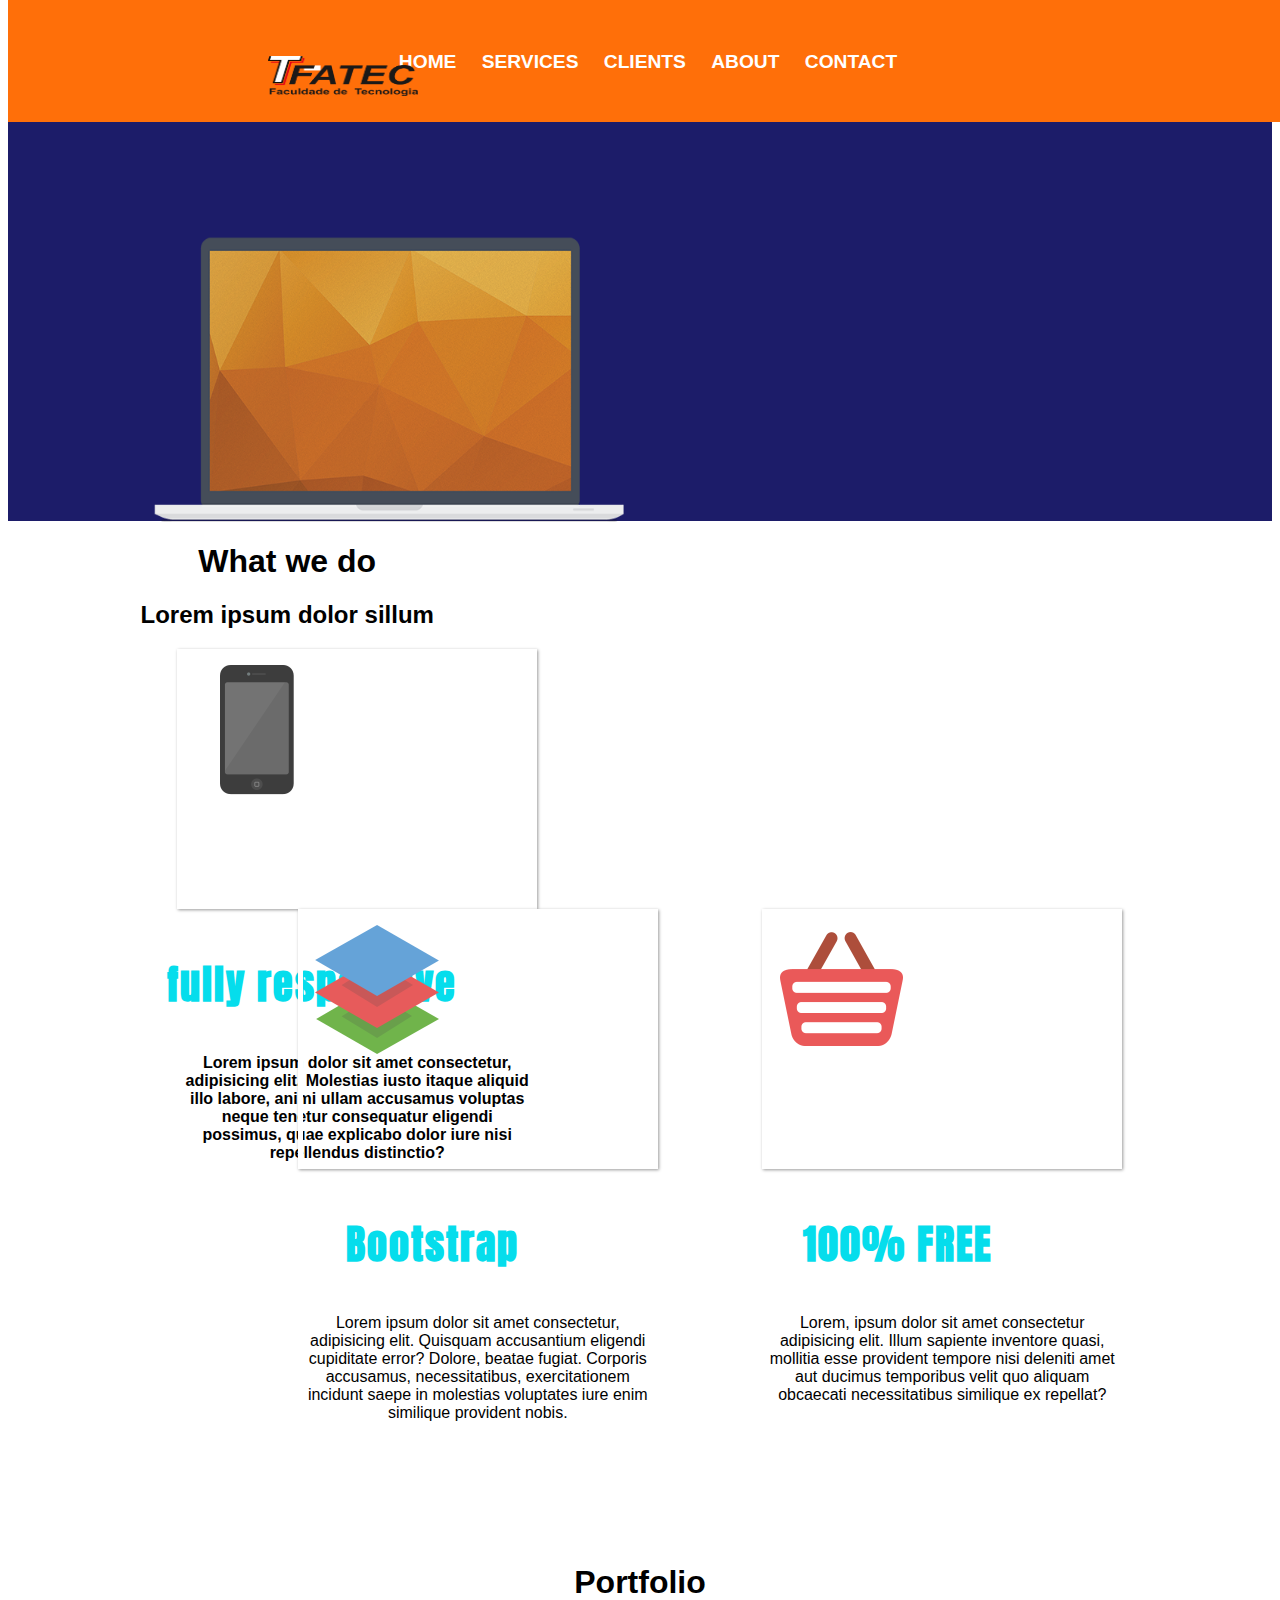
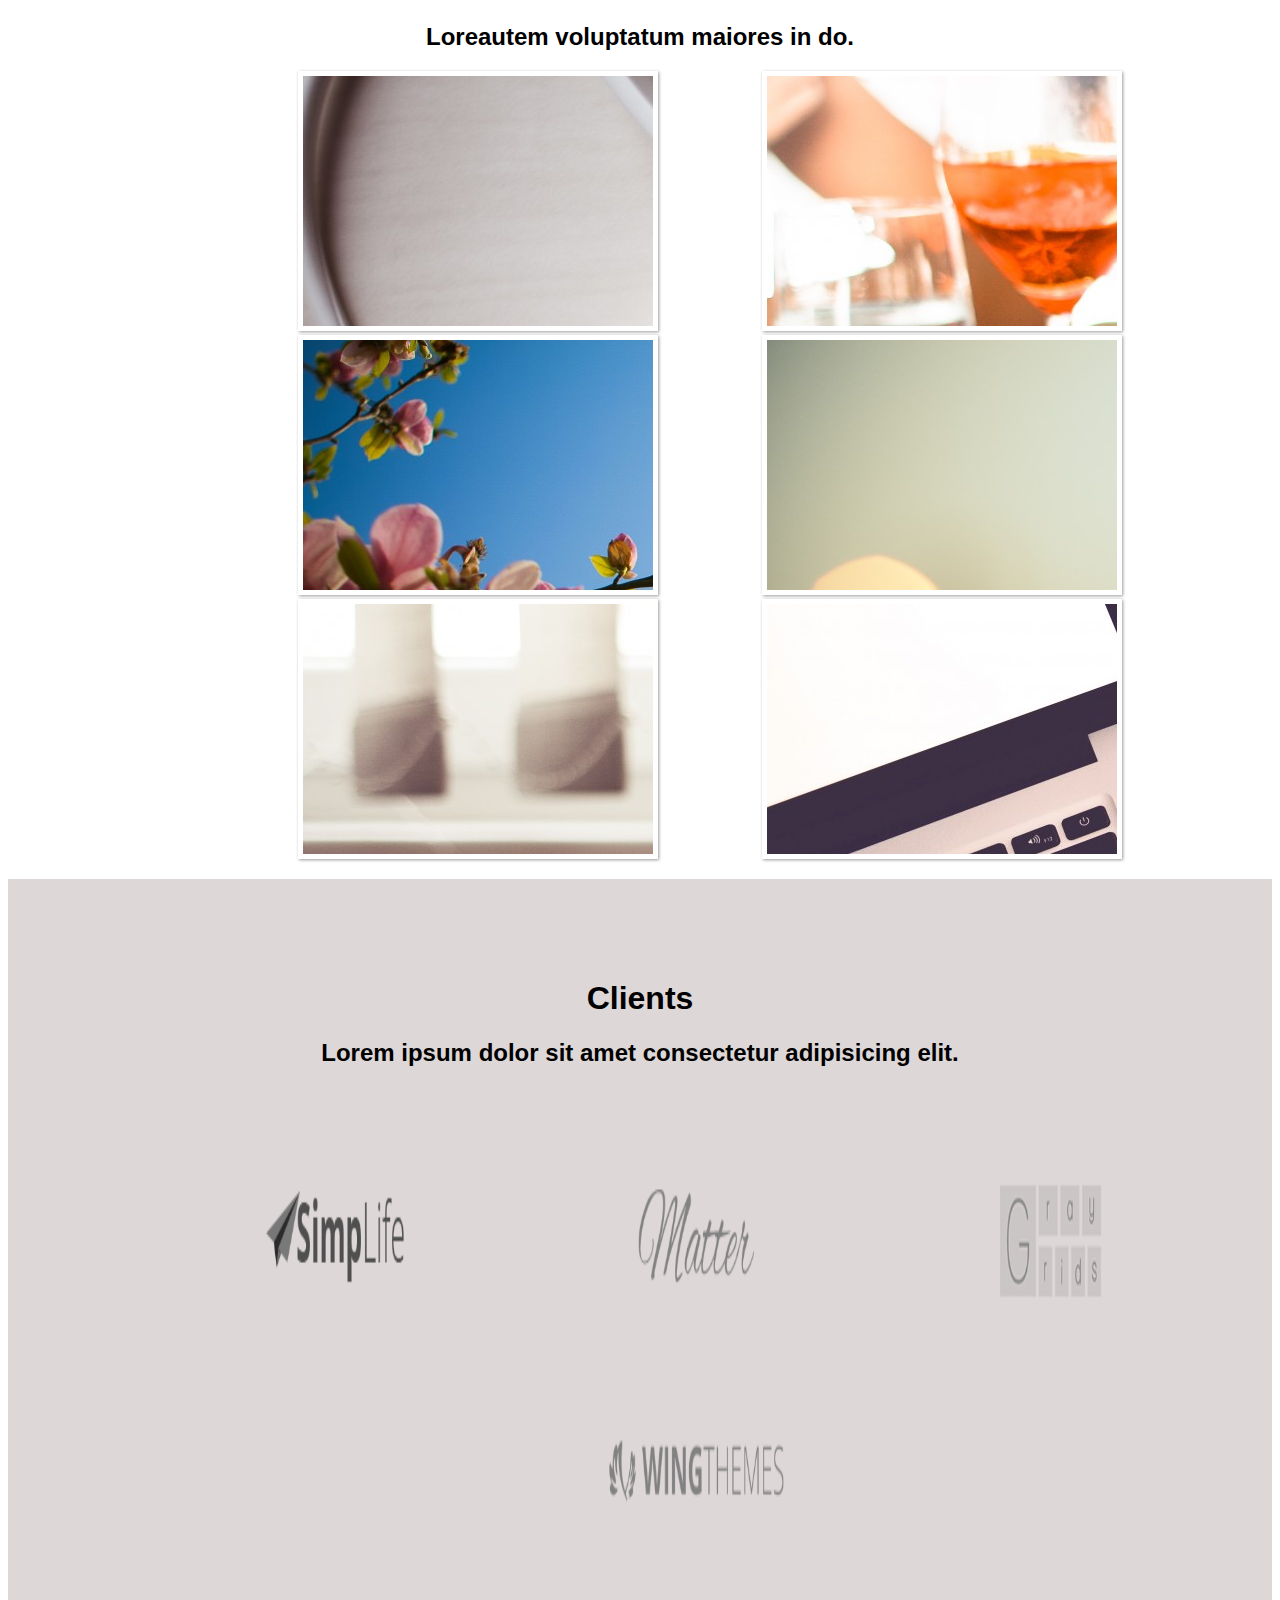
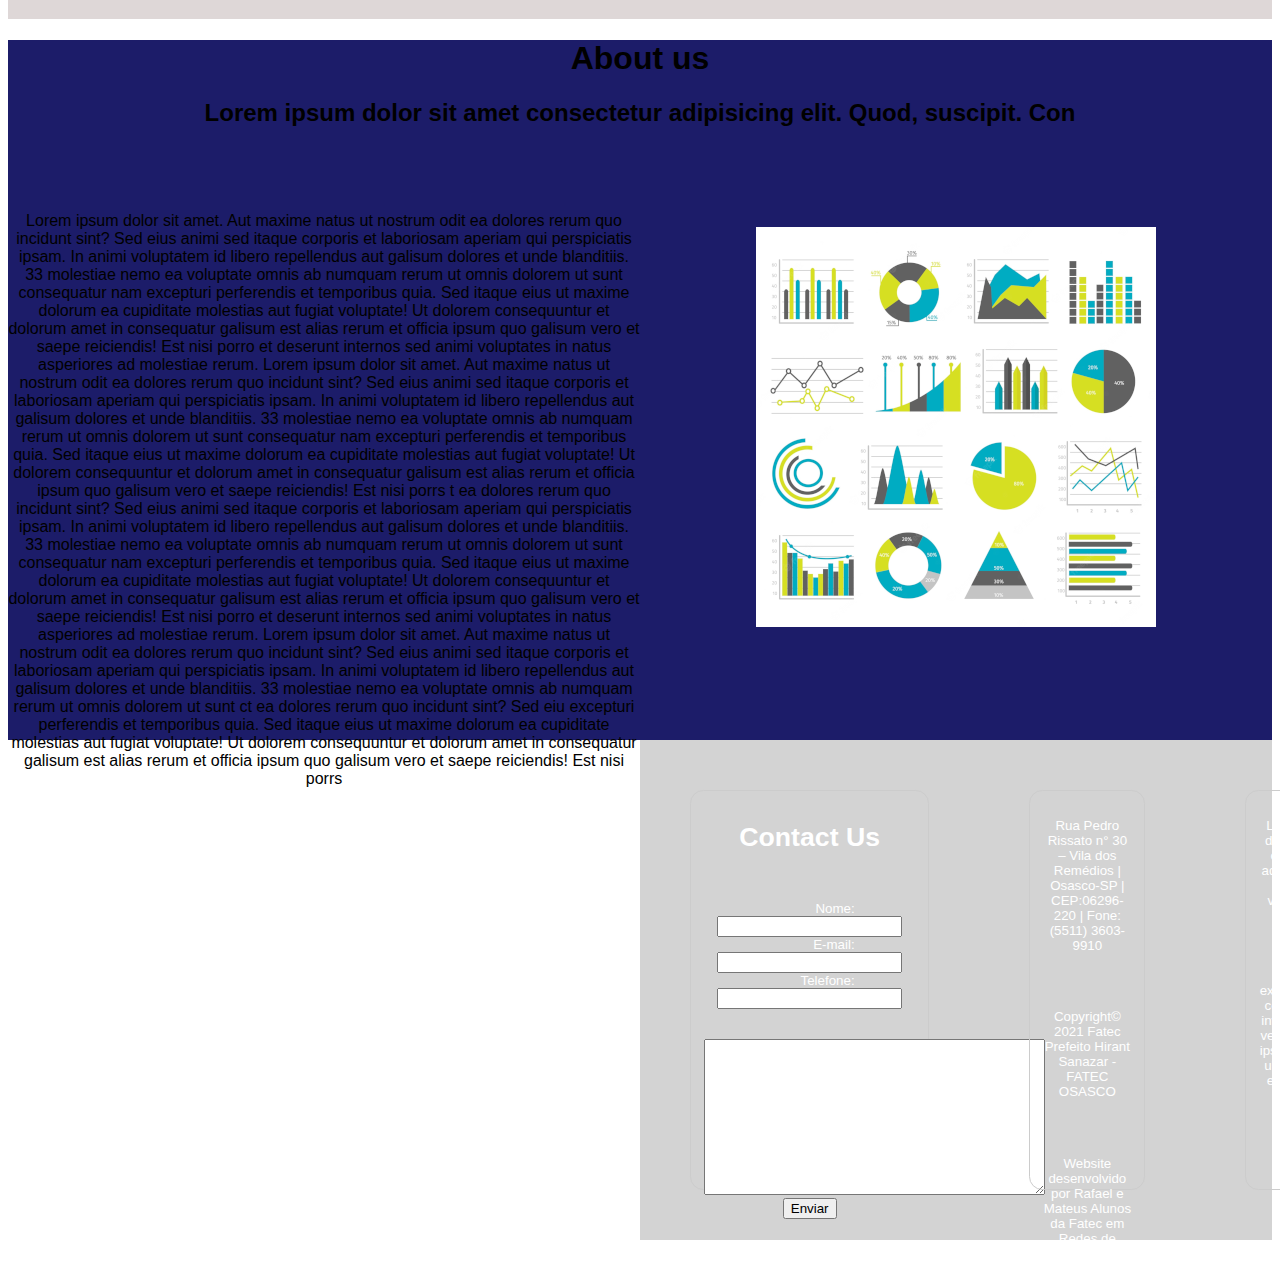
==== commit 8668cf9a: "Update index and Style" ====
--- a/index.html
+++ b/index.html
@@ -35,8 +35,8 @@
 
         <div class="container">
             <hgroup>
-            <h1>Fatec Osasco - Bootstrap Theme</h1>
-            <h2>Start your bussines or personal site now!!</h2>
+                <h1>Fatec Osasco - Bootstrap Theme</h1>
+                <h2>Start your bussines or personal site now!!</h2>
             </hgroup>
 
             <img id="image" src="img/hero/macbook.png">
@@ -139,10 +139,13 @@
 
 
         <div id="about-us">
-            <h1>About us</h1>
-            <h2>Lorem ipsum dolor sit amet consectetur adipisicing elit. Quod, suscipit. Con</h2>
-
-            <div class="text-content">
+
+            <hgroup id="menu-sobre">
+                <h1>About us</h1>
+                <h2>Lorem ipsum dolor sit amet consectetur adipisicing elit. Quod, suscipit. Con</h2>
+            </hgroup>
+
+            <div id="text-content">
                 <p>Lorem ipsum dolor sit amet. Aut maxime natus ut nostrum odit ea dolores rerum quo incidunt sint?
                     Sed
                     eius animi sed itaque corporis et laboriosam aperiam qui perspiciatis ipsam. In animi voluptatem
@@ -174,16 +177,48 @@
                     quo
                     galisum vero et saepe reiciendis!
                     Est nisi porrs
-
-                </p>
-
-
-
-            </div>
-
-            <div class="img-graph">
-                <img class="graph" src="img/about/graph.png" alt="">
-            </div>
+                    t ea dolores rerum quo incidunt sint?
+                    Sed
+                    eius animi sed itaque corporis et laboriosam aperiam qui perspiciatis ipsam. In animi voluptatem
+                    id
+                    libero repellendus aut galisum dolores et unde blanditiis.
+
+                    33 molestiae nemo ea voluptate omnis ab numquam rerum ut omnis dolorem ut sunt consequatur nam
+                    excepturi perferendis et temporibus quia. Sed itaque eius ut maxime dolorum ea cupiditate
+                    molestias
+                    aut fugiat voluptate!
+
+                    Ut dolorem consequuntur et dolorum amet in consequatur galisum est alias rerum et officia ipsum
+                    quo
+                    galisum vero et saepe reiciendis!
+                    Est nisi porro et deserunt internos sed animi voluptates in natus asperiores ad molestiae rerum.
+
+                    Lorem ipsum dolor sit amet. Aut maxime natus ut nostrum odit ea dolores rerum quo incidunt sint?
+                    Sed
+                    eius animi sed itaque corporis et laboriosam aperiam qui perspiciatis ipsam. In animi voluptatem
+                    id
+                    libero repellendus aut galisum dolores et unde blanditiis.
+
+                    33 molestiae nemo ea voluptate omnis ab numquam rerum ut omnis dolorem ut sunt ct ea dolores rerum quo incidunt sint?
+                    Sed
+                    eiu
+                    excepturi perferendis et temporibus quia. Sed itaque eius ut maxime dolorum ea cupiditate
+                    molestias
+                    aut fugiat voluptate!
+
+                    Ut dolorem consequuntur et dolorum amet in consequatur galisum est alias rerum et officia ipsum
+                    quo
+                    galisum vero et saepe reiciendis!
+                    Est nisi porrs
+
+                </p>        
+
+
+            </div>
+            <div>
+                <img id="text-content-graph" src="img/about/grafh-400.png" alt=""></div>
+
+
         </div>
 
         <!--Footer - rodapé -->
--- a/css/style.css
+++ b/css/style.css
@@ -275,30 +275,34 @@
 
 }
 
-#about-us,
-.h2 {
-    padding-top: 40px;
-}
+/* About Us */
+
 
 #about-us {
     width: 100%;
+    height: 700px;
     background-color: rgba(10, 10, 93, 0.927);
-    height: 500px;
-}
-
-.text-content {
-    width: 40%;
-    display: inline-block;
+    margin: 0px 0px;
+}
+
+hgroup#menu-sobre {
+    display: block;
+}
+
+#text-content {
+    display: block;
+    width: 50%;
+    float: left;
+    margin: 0px auto;
     margin-top: 50px;
-    float: left;
-    margin-left: 90px;
-}
-
-.graph {
-    display: inline-block;
+}
+
+#text-content-graph {
+    display: block;
     width: 400px;
     height: 400px;
-    
+    margin: 0px auto;
+    margin-top: 100px;
 }
 
 /*Footer - Rodapé*/
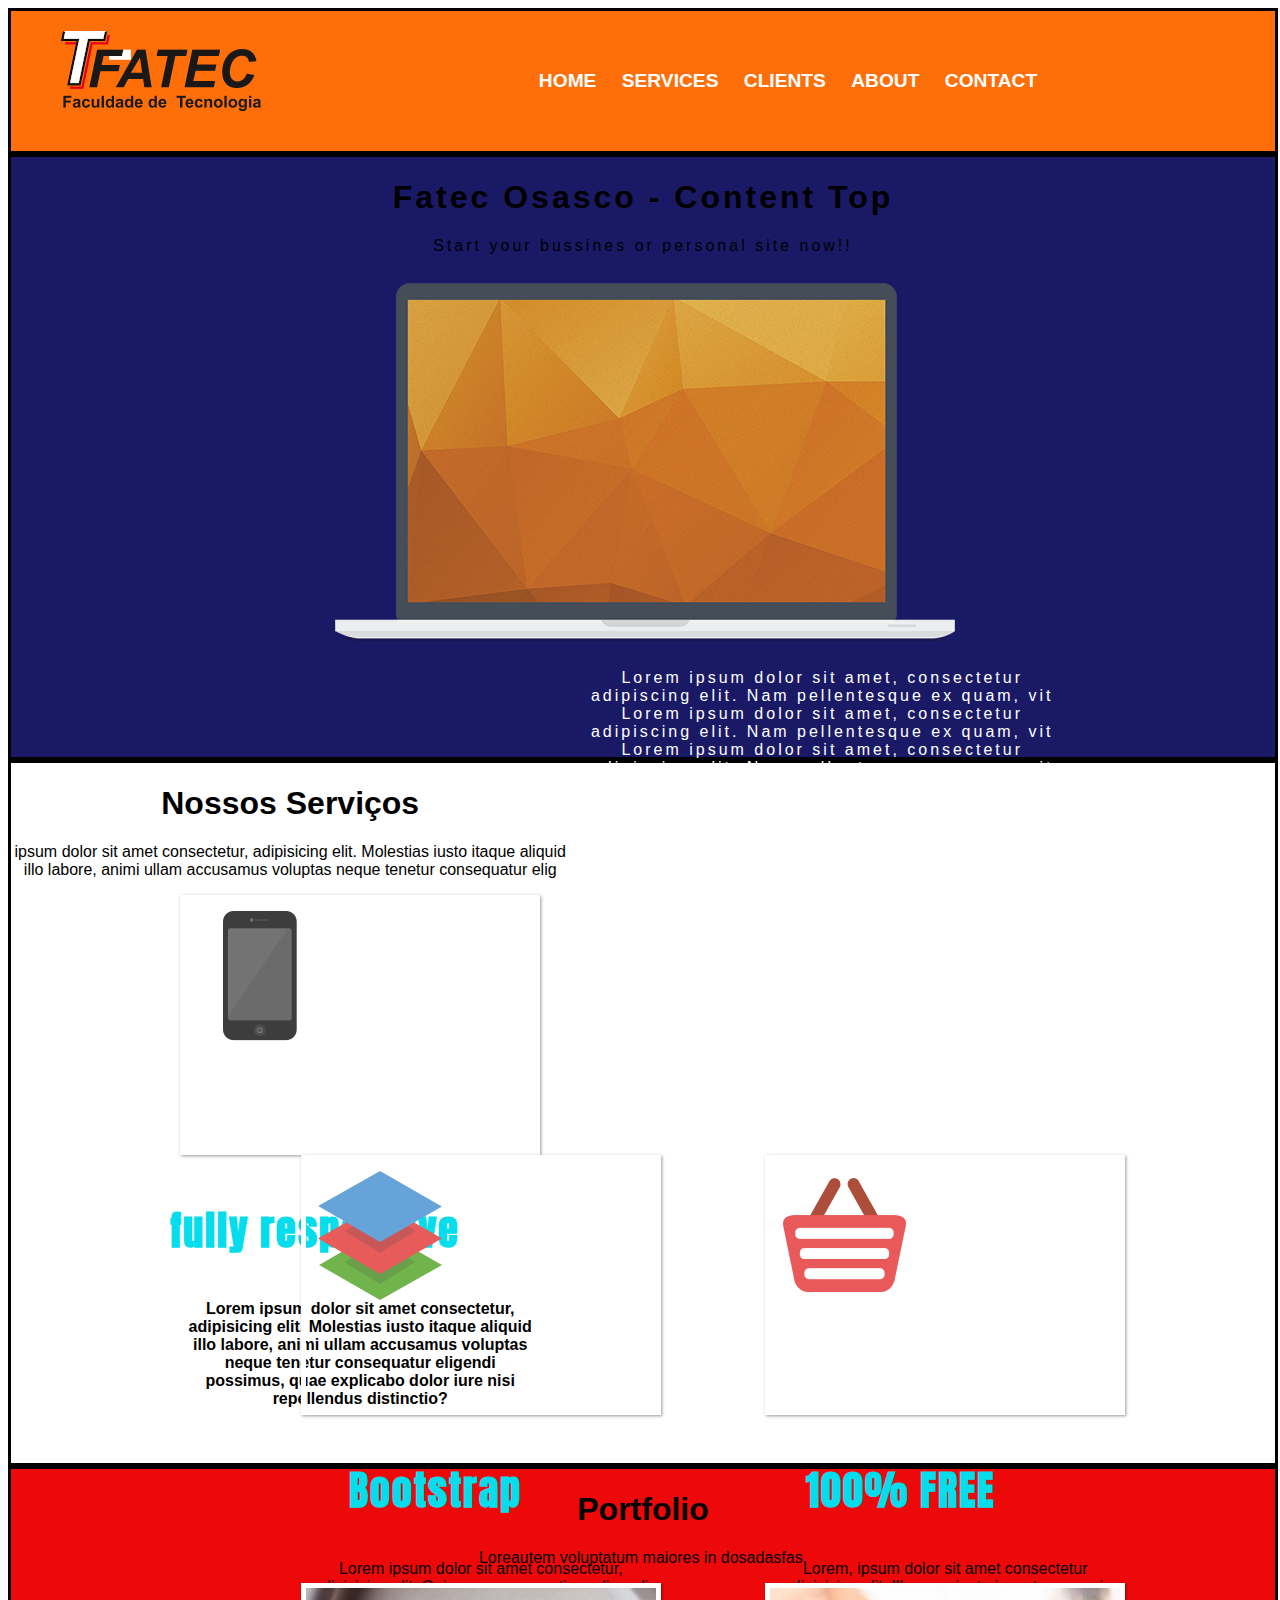
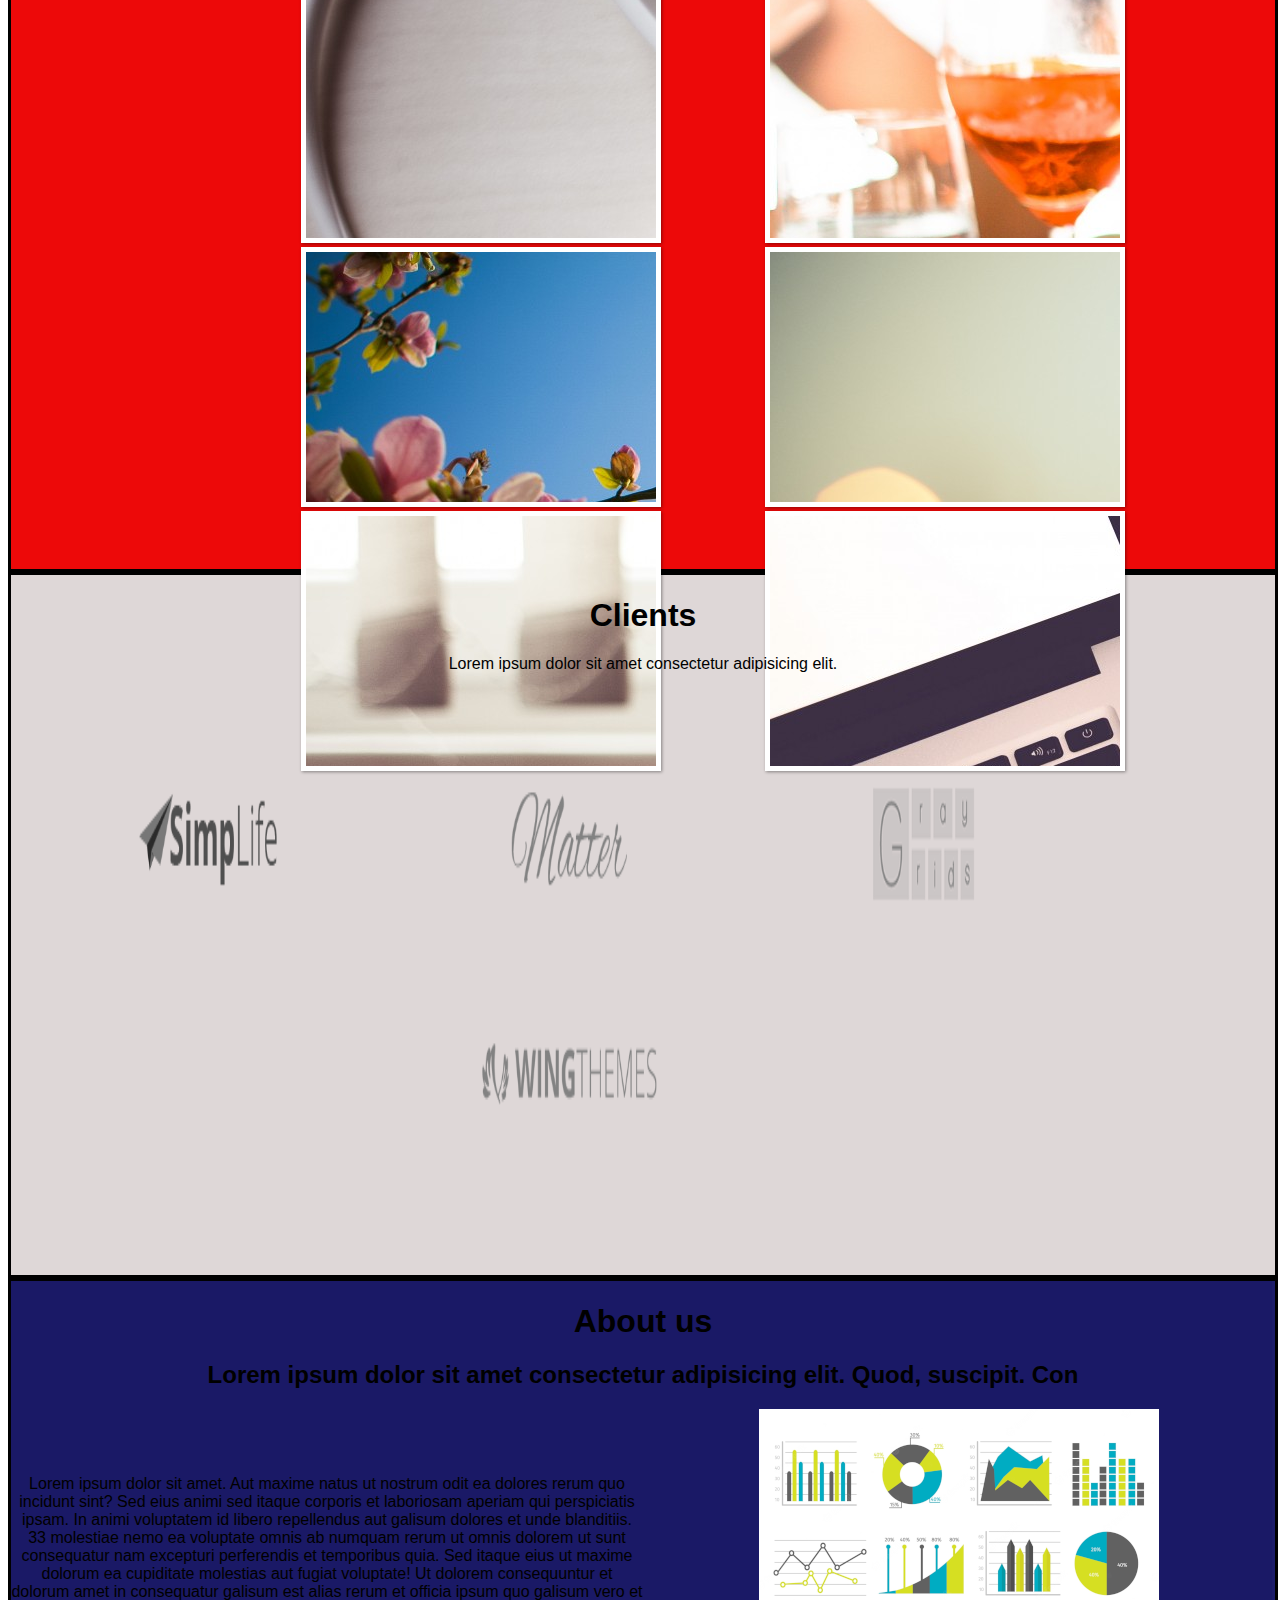
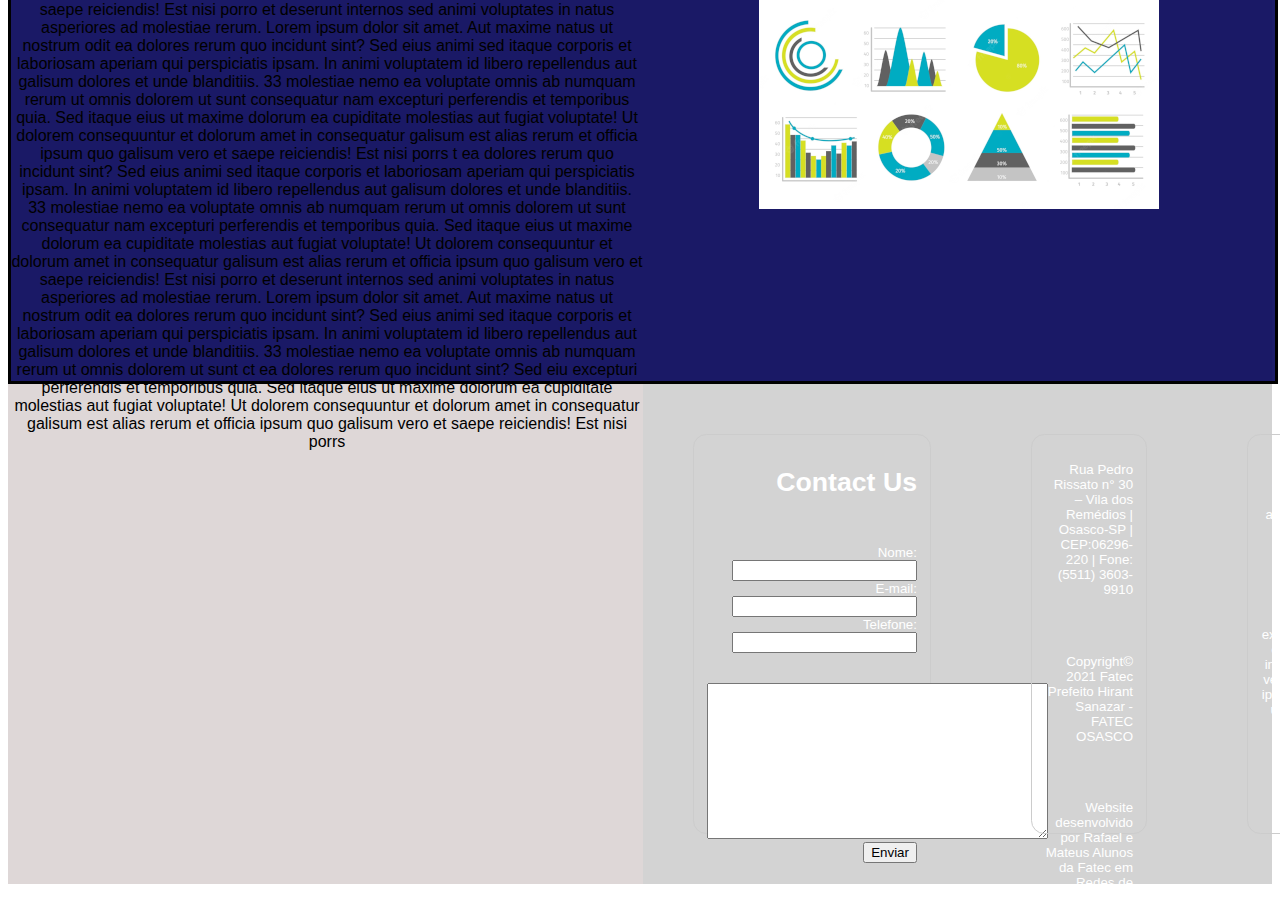
==== commit a20d9c8e: "Update all" ====
--- a/index.html
+++ b/index.html
@@ -12,9 +12,12 @@
 <body>
 
     <!---Menu-->
-    <div class="interface">
+    <div id="interface">
+        
         <header class="header">
+            
             <nav id="menu">
+                <img src="/img/icon/fatec-logo-200.png" alt="">
                 <ul>
                     <li><a href="index.html">Home</a></li>
                     <li><a href="#services">Services</a></li>
@@ -22,21 +25,15 @@
                     <li><a href="#about-us">About</a></li>
                     <li><a href="#contact">Contact</a></li>
                 </ul>
-
-                <div class="logo">
-
-                    <img src="img/Fatec_Logo.png" alt="">
-
-                </div>
             </nav>
         </header>
 
-        <!---Content-->
-
+        <!---  Container - Content -->
+        
         <div class="container">
-            <hgroup>
-                <h1>Fatec Osasco - Bootstrap Theme</h1>
-                <h2>Start your bussines or personal site now!!</h2>
+            <hgroup class="titulo1">
+                <h1>Fatec Osasco - Content Top</h1>
+                <p>Start your bussines or personal site now!!</p>
             </hgroup>
 
             <img id="image" src="img/hero/macbook.png">
@@ -44,16 +41,23 @@
                 Lorem ipsum dolor sit amet, consectetur adipiscing elit. Nam pellentesque ex quam, vit
                 Lorem ipsum dolor sit amet, consectetur adipiscing elit. Nam pellentesque ex quam, vit
                 Lorem ipsum dolor sit amet, consectetur adipiscing elit. Nam pellentesque ex quam, vit
+                orem ipsum dolor sit amet, consectetur adipiscing elit. Nam pellentesque ex quam, vit
+                Lorem ipsum dolor sit amet, consectetur adipiscing elit. Nam pellentesque ex quam, vit
+                Lorem ipsum dolor sit amet, consectetur adipiscing elit. Nam pellentesque ex quam, vit
+                orem ipsum dolor sit amet, consectetur adipiscing elit. Nam pellentesque ex quam, vit
+                Lorem ipsum dolor sit amet, consectetur adipiscing elit. Nam pellentesque ex quam, vit
+                Lorem ipsum dolor sit amet, consectetur adipiscing elit. Nam pellentesque ex quam, vit
             </p>
 
         </div>
 
-        <!---Services Area-->
-
-        <div class="subcont">
-            <hgroup>
-                <h1>What we do</h1>
-                <h2>Lorem ipsum dolor sillum</h2>
+        <!-- Nosso serviços -->
+
+        <div class="nosso-servico">
+            <hgroup class="titulo1">
+                <h1>Nossos Serviços</h1>
+                <p> ipsum dolor sit amet consectetur, adipisicing elit. Molestias iusto itaque aliquid
+                    illo labore, animi ullam accusamus voluptas neque tenetur consequatur elig</p>
             </hgroup>
 
             <hgroup>
@@ -66,8 +70,7 @@
                                 quae explicabo dolor iure nisi repellendus distinctio?</h4>
                         </hgroup>
                     </li>
-
-
+                    
                     <li id="foto02"><span></span>
                         <hgroup class="subconth">
                             <h3>Bootstrap</h3>
@@ -79,7 +82,6 @@
 
                     </li>
 
-
                     <li id="foto03"><span></span>
                         <hgroup class="subconth">
                             <h3>100% FREE</h3>
@@ -94,12 +96,12 @@
 
         </div>
 
-        <!---Portfolio Area---->
-
-        <div class="album">
-            <hgroup>
-                <h1 class="h1-port">Portfolio</h1>
-                <h2>Loreautem voluptatum maiores in do.</h2>
+        <!---Portfolio---->
+
+        <div id="portfolio" class="album">
+            <hgroup class="titulo1">
+                <h1>Portfolio</h1>
+                <p>Loreautem voluptatum maiores in dosadasfas.</p>
             </hgroup>
 
             <ul>
@@ -113,10 +115,15 @@
 
         </div>
 
+
+        <!---Clients---->
+
         <div id="clients">
-            <h1 class="h1-c">Clients</h1>
-            <h2>Lorem ipsum dolor sit amet consectetur adipisicing elit.</h2>
-
+
+            <hgroup  class="titulo1">
+            <h1>Clients</h1>
+            <p>Lorem ipsum dolor sit amet consectetur adipisicing elit.</p>
+            </hgroup>
 
             <div class="img-cli1">
                 <img class="img1-c" src="img/clients/img1.png" alt="">
@@ -137,10 +144,11 @@
 
         </div>
 
+        <!---About Us---->
 
         <div id="about-us">
 
-            <hgroup id="menu-sobre">
+            <hgroup  class="titulo1" id="menu-sobre">
                 <h1>About us</h1>
                 <h2>Lorem ipsum dolor sit amet consectetur adipisicing elit. Quod, suscipit. Con</h2>
             </hgroup>
@@ -221,13 +229,13 @@
 
         </div>
 
-        <!--Footer - rodapé -->
+        <!--Footer-->
 
         <footer id="contact" class="rodape-final">
 
             <article class="art-rodape">
 
-                <h1>Contact Us</h1>
+                <h1  class="titulo1">Contact Us</h1>
                 <br><br>
 
                 <form class="padrao" action="">
--- a/css/style.css
+++ b/css/style.css
@@ -1,18 +1,38 @@
 @import url('https://fonts.googleapis.com/css2?family=Anton&family=Berkshire+Swash&family=Fira+Sans+Condensed:ital,wght@0,300;1,700;1,900&family=Lilita+One&family=Oswald:wght@500&family=Secular+One&family=Spline+Sans+Mono:wght@400;600&display=swap');
 
-/*Menu*/
-
+
+/* Formatações gerais */
 * {
     font-family: 'Montserrat', sans-serif;
-    text-align: center;
-}
-
-
-#menu {
+}
+
+/* Todos hgroup com class titulo1 ficarão centralizados*/
+* hgroup.titulo1 {
+    text-align: center;
+}
+
+div#interface{
+    width: 100%;
+    background-color: #ded7d7;
+}
+
+/*Menu Flutuando fixo*/
+
+nav#menu img{
+    display: block;
+    margin: 20px 50px;
+    padding: auto;
+    float: left;
+}
+
+nav#menu {
     background-color: #ff6f09;
     width: 100%;
-    position: fixed;
-    margin-top: -30px;
+    margin-top: -20px;
+    margin-bottom: -22px;
+    border: 3px solid black;
+    margin: auto;
+    text-align: center;
 }
 
 #menu ul {
@@ -41,15 +61,16 @@
     transition: 0.8s;
 }
 
-/*Container*/
+/*Container - Content */
 
 
 .container {
+    text-align: center;
     background-color: rgba(10, 10, 93, 0.927);
-    height: 500px;
+    height: 600px;
     width: 100%;
     letter-spacing: 3px;
-
+    border: 3px solid black;
 }
 
 .content-top {
@@ -57,51 +78,25 @@
     width: 40%;
     float: right;
     margin-right: 200px;
-    margin-top: 140px;
-}
-
-
-/* Formatação de imagens */
-
-.logo,
-img {
-    width: 150px;
-    height: 40px;
-    margin-left: 130px;
-    margin-top: -50px;
-}
-
-
-#image {
-
-    width: 500px;
-    height: 300px;
-    display: block;
-    float: left;
-    margin-top: 100px;
-}
-
-/*Sub-Content*/
-
-
-.subcont {
-    width: 100%;
-    height: 1000px;
-}
-
+}
+
+/* Nosso serviços */
+
+.nosso-servico {
+    background-color: #fff;
+    text-align: center;
+    width: 100%;
+    height: 700px;
+    border: 3px solid black;
+}
 
 ul#album-subcont {
-    border: 1px solid black;
     width: 100%;
     height: auto;
     /*margem na esqueda e 0 para todas as ouitras*/
-    overflow: hidden;
     list-style: none;
-
-}
-
-
-/* Configuração de conteiner para as fotos */
+}
+
 .album li {
     width: 350px;
     height: 250px;
@@ -112,7 +107,7 @@
 
 }
 
-/* Adicionando cada foto ao seu container */
+
 .album li#foto01 {
     background: url('/img/services/responsive.png') no-repeat;
 }
@@ -124,40 +119,6 @@
 .album li#foto03 {
     background: url('/img/services/free.png') no-repeat;
 }
-
-.album li#foto04 {
-    background: url('/img/portfolio/img1.jpg') no-repeat;
-}
-
-.album li#foto05 {
-    background: url('/img/portfolio/img2.jpg') no-repeat;
-}
-
-.album li#foto06 {
-    background: url('/img/portfolio/img3.jpg') no-repeat;
-}
-
-.album li#foto07 {
-    background: url('/img/portfolio/img4.jpg') no-repeat;
-}
-
-.album li#foto08 {
-    background: url('/img/portfolio/img5.jpg') no-repeat;
-}
-
-.album li#foto09 {
-    background: url('/img/portfolio/img6.jpg') no-repeat;
-}
-
-/*.album li span{
-     Esconde a legenda 
-    opacity: 0;
-}
-
-.album li span:hover{
-     Mostra a legenda ao passar o mouse por cima 
-    opacity: 1;
-}*/
 
 .headear{
     border: 1px solid black;
@@ -187,20 +148,46 @@
 /*Portfolio*/
 
 
-.portfolio {
-    background-color: #ded7d7;
-    width: 100%;
-    height: 1000px;
+#portfolio {
+    background-color: #ed0909;
+    text-align: center;
+    width: 100%;
+    height: 700px;
     justify-content: space-around;
-}
-
-#clients,
-.h2 {
-    padding-top: 40px;
-}
-
-.h1-c {
-    padding-top: 40px;
+    margin-top: 0;
+    border: 3px solid black;
+
+}
+
+.album li#foto04 {
+    background: url('/img/portfolio/img1.jpg') no-repeat;
+}
+
+.album li#foto05 {
+    background: url('/img/portfolio/img2.jpg') no-repeat;
+}
+
+.album li#foto06 {
+    background: url('/img/portfolio/img3.jpg') no-repeat;
+}
+
+.album li#foto07 {
+    background: url('/img/portfolio/img4.jpg') no-repeat;
+}
+
+.album li#foto08 {
+    background: url('/img/portfolio/img5.jpg') no-repeat;
+}
+
+.album li#foto09 {
+    background: url('/img/portfolio/img6.jpg') no-repeat;
+}
+
+/* Clients */
+
+div#clients{
+    border: 3px solid black;
+    text-align: center;
 }
 
 .img-port1,
@@ -279,10 +266,13 @@
 
 
 #about-us {
+    text-align: center;
     width: 100%;
     height: 700px;
     background-color: rgba(10, 10, 93, 0.927);
     margin: 0px 0px;
+    border: 3px solid black;
+
 }
 
 hgroup#menu-sobre {
@@ -302,7 +292,7 @@
     width: 400px;
     height: 400px;
     margin: 0px auto;
-    margin-top: 100px;
+    margin-top: 10  0px;
 }
 
 /*Footer - Rodapé*/
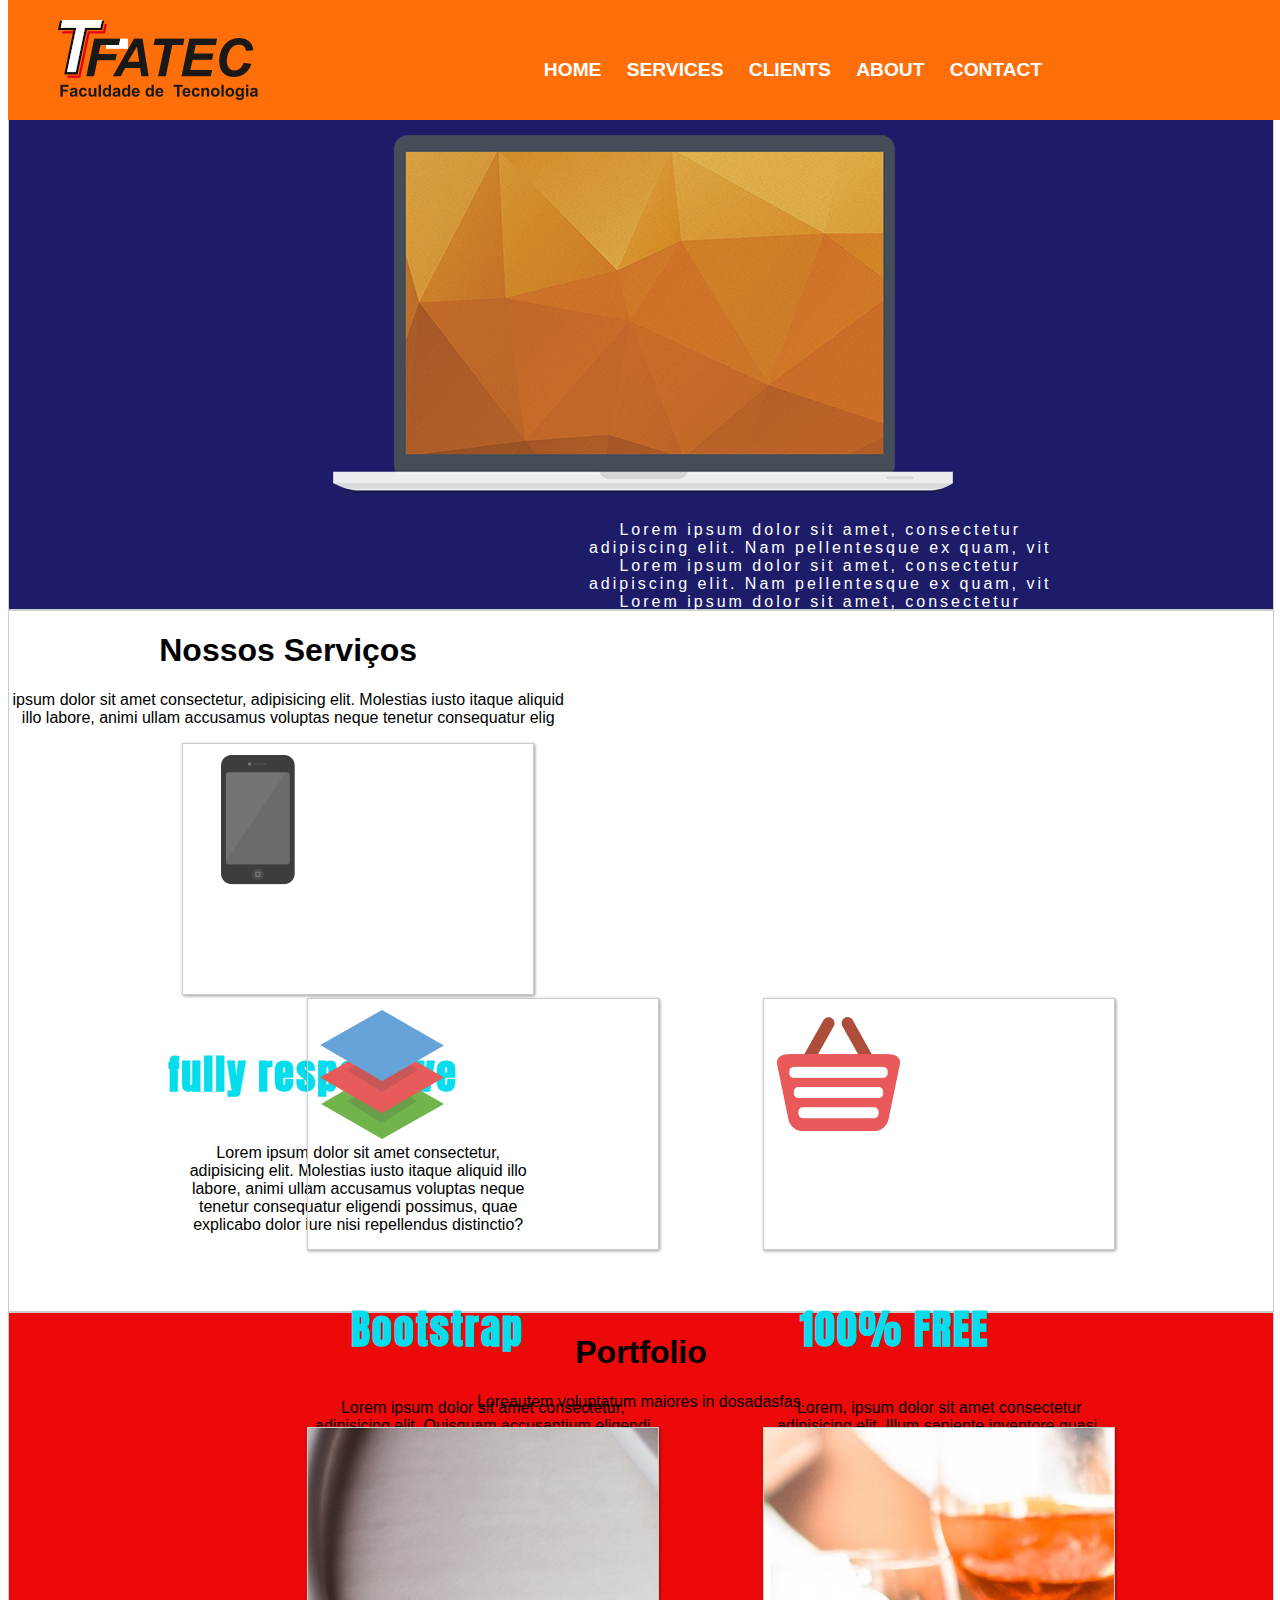
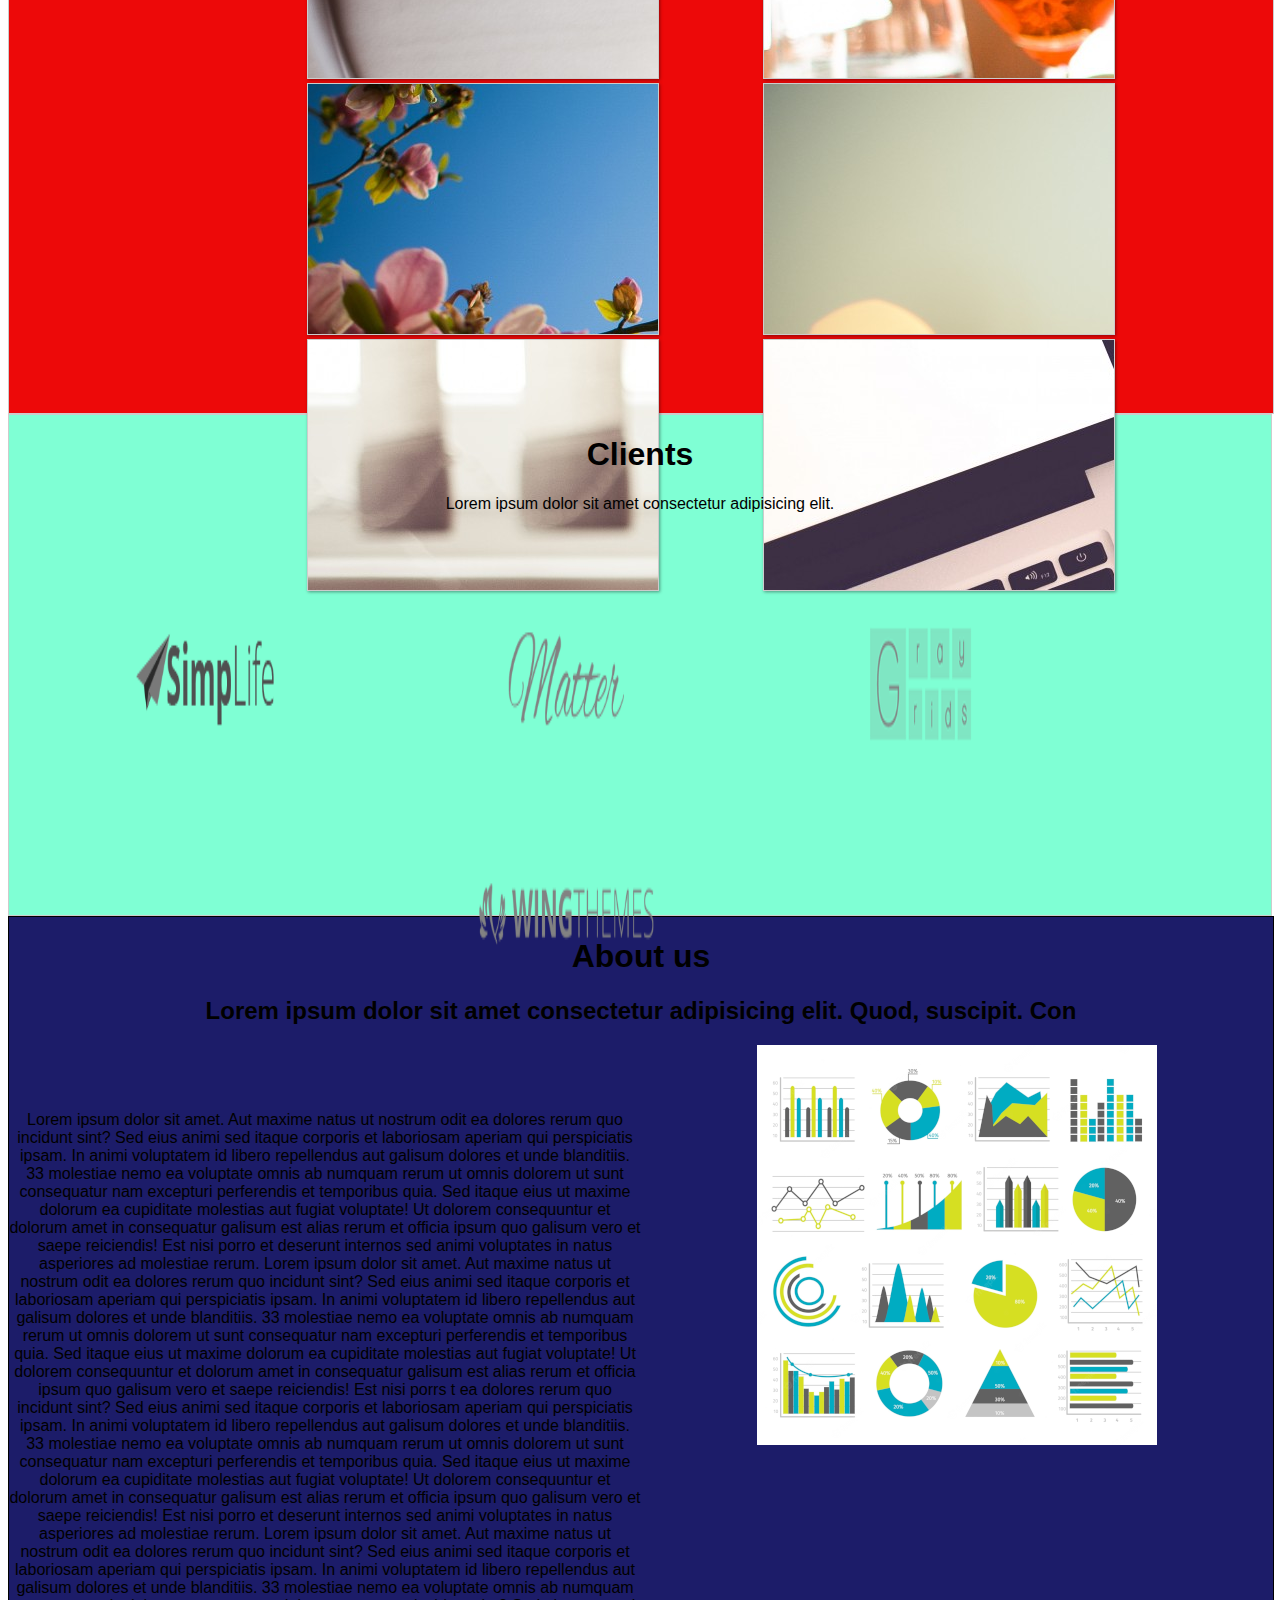
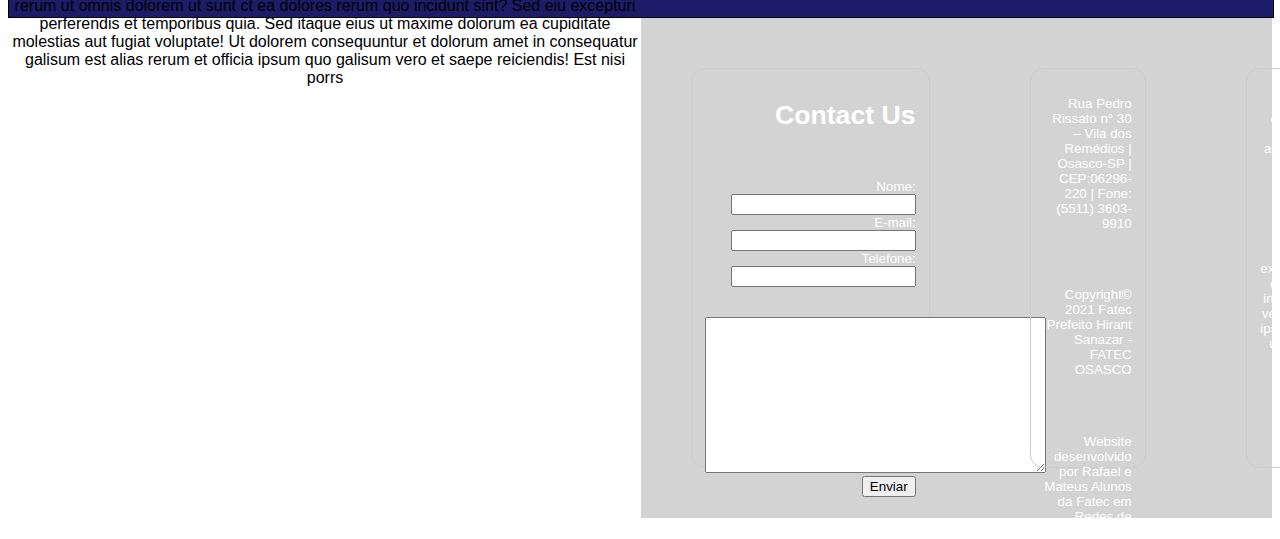
==== commit 74c914bc: "Update" ====
--- a/index.html
+++ b/index.html
@@ -65,10 +65,10 @@
                     <li id="foto01"><span></span>
                         <hgroup class="subconth">
                             <h3> fully responsive </h3>
-                            <h4>Lorem ipsum dolor sit amet consectetur, adipisicing elit. Molestias iusto itaque aliquid
+                            <p>Lorem ipsum dolor sit amet consectetur, adipisicing elit. Molestias iusto itaque aliquid
                                 illo labore, animi ullam accusamus voluptas neque tenetur consequatur eligendi possimus,
-                                quae explicabo dolor iure nisi repellendus distinctio?</h4>
-                        </hgroup>
+                                quae explicabo dolor iure nisi repellendus distinctio?</p>
+                            </hgroup>
                     </li>
                     
                     <li id="foto02"><span></span>
--- a/css/style.css
+++ b/css/style.css
@@ -13,10 +13,23 @@
 
 div#interface{
     width: 100%;
-    background-color: #ded7d7;
+    background-color: #fff;
+    display: block;
 }
 
 /*Menu Flutuando fixo*/
+
+
+nav#menu {
+    background-color: #ff6f09;
+    width: 100%;
+    height: 120px;
+    padding-top: 0px;
+    top: 0%;
+    text-align: center;
+    position: fixed;
+    
+}
 
 nav#menu img{
     display: block;
@@ -25,17 +38,7 @@
     float: left;
 }
 
-nav#menu {
-    background-color: #ff6f09;
-    width: 100%;
-    margin-top: -20px;
-    margin-bottom: -22px;
-    border: 3px solid black;
-    margin: auto;
-    text-align: center;
-}
-
-#menu ul {
+nav#menu ul {
     text-transform: uppercase;
     padding: 30px 10px;
     font-size: larger;
@@ -43,7 +46,7 @@
 }
 
 /* alinahndo os icones do menu */
-#menu li {
+nav#menu li {
     display: inline-block;
     padding: 10px;
 }
@@ -51,26 +54,26 @@
 
 /*retirando uderline dos links */
 
-#menu li a {
+nav#menu li a {
     text-decoration: none;
     color: #fff;
 }
 
-#menu li:hover {
+nav#menu li:hover {
     background-color: #d06c20;
     transition: 0.8s;
 }
 
 /*Container - Content */
 
-
 .container {
     text-align: center;
     background-color: rgba(10, 10, 93, 0.927);
     height: 600px;
     width: 100%;
     letter-spacing: 3px;
-    border: 3px solid black;
+    
+    border: 1px solid #CCC;
 }
 
 .content-top {
@@ -87,7 +90,7 @@
     text-align: center;
     width: 100%;
     height: 700px;
-    border: 3px solid black;
+    border: 1px solid #CCC;
 }
 
 ul#album-subcont {
@@ -102,7 +105,7 @@
     height: 250px;
     display: inline-flex;
     margin-left: 100px;
-    border: 5px solid #fff;
+    border: 1px solid #CCC;
     box-shadow: 1px 1px 3px rgba(0, 0, 0, .4);
 
 }
@@ -131,6 +134,7 @@
     font-family: 'Anton', sans-serif;
     margin-top: auto;
     margin-left: -90px;
+    text-align: center;
 }
 
 hgroup.subcont p {
@@ -138,6 +142,7 @@
     letter-spacing: 2px;
     margin-top: auto;
     margin-left: -90px;
+    text-align: center;
 }
 
 hgroup.subconth {
@@ -147,16 +152,13 @@
 
 /*Portfolio*/
 
-
 #portfolio {
     background-color: #ed0909;
     text-align: center;
     width: 100%;
     height: 700px;
     justify-content: space-around;
-    margin-top: 0;
-    border: 3px solid black;
-
+    border: 1px solid #CCC;
 }
 
 .album li#foto04 {
@@ -186,39 +188,11 @@
 /* Clients */
 
 div#clients{
-    border: 3px solid black;
-    text-align: center;
-}
-
-.img-port1,
-.img1-p {
-    width: 300px;
-    height: 250px;
-    margin-top: 40px;
-    margin-right: 150px;
-
-}
-
-.img-port2,
-.img2-p {
-    width: 300px;
-    height: 250px;
-    margin-top: 40px;
-    margin-right: 150px;
-}
-
-.img-port3,
-.img3-p {
-    width: 300px;
-    height: 250px;
-    margin-top: 40px;
-    margin-right: 150px;
-}
-
-#clients {
-    width: 100%;
-    height: 700px;
-    background-color: #ded7d7;
+    text-align: center;
+    background-color: aquamarine;
+    border: 0.5px solid #CCC;
+    width: auto;
+    height: 500px;
 }
 
 .img-cli1,
@@ -228,7 +202,6 @@
     margin-top: 40px;
     margin-right: 150px;
     display: inline-block;
-
 }
 
 .img-cli2,
@@ -264,15 +237,12 @@
 
 /* About Us */
 
-
 #about-us {
     text-align: center;
     width: 100%;
     height: 700px;
     background-color: rgba(10, 10, 93, 0.927);
-    margin: 0px 0px;
-    border: 3px solid black;
-
+    border: 1px solid black;
 }
 
 hgroup#menu-sobre {
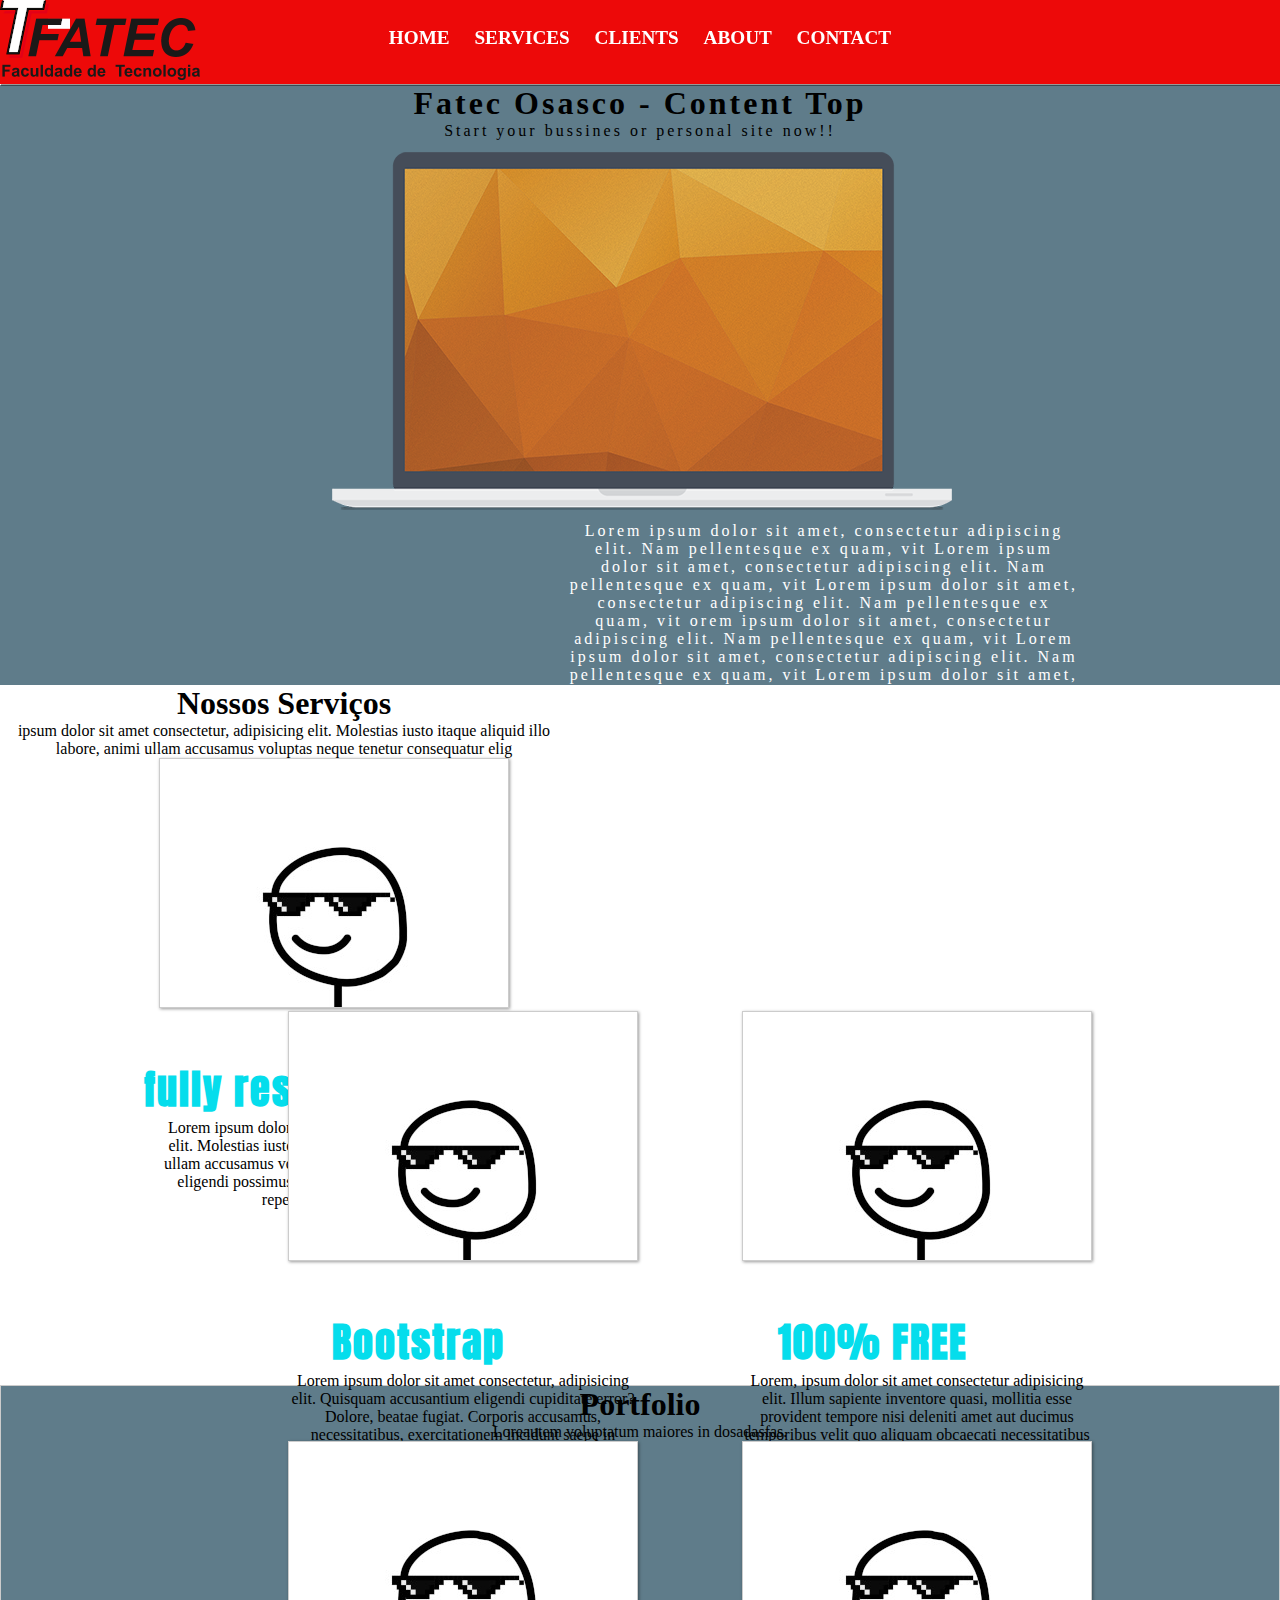
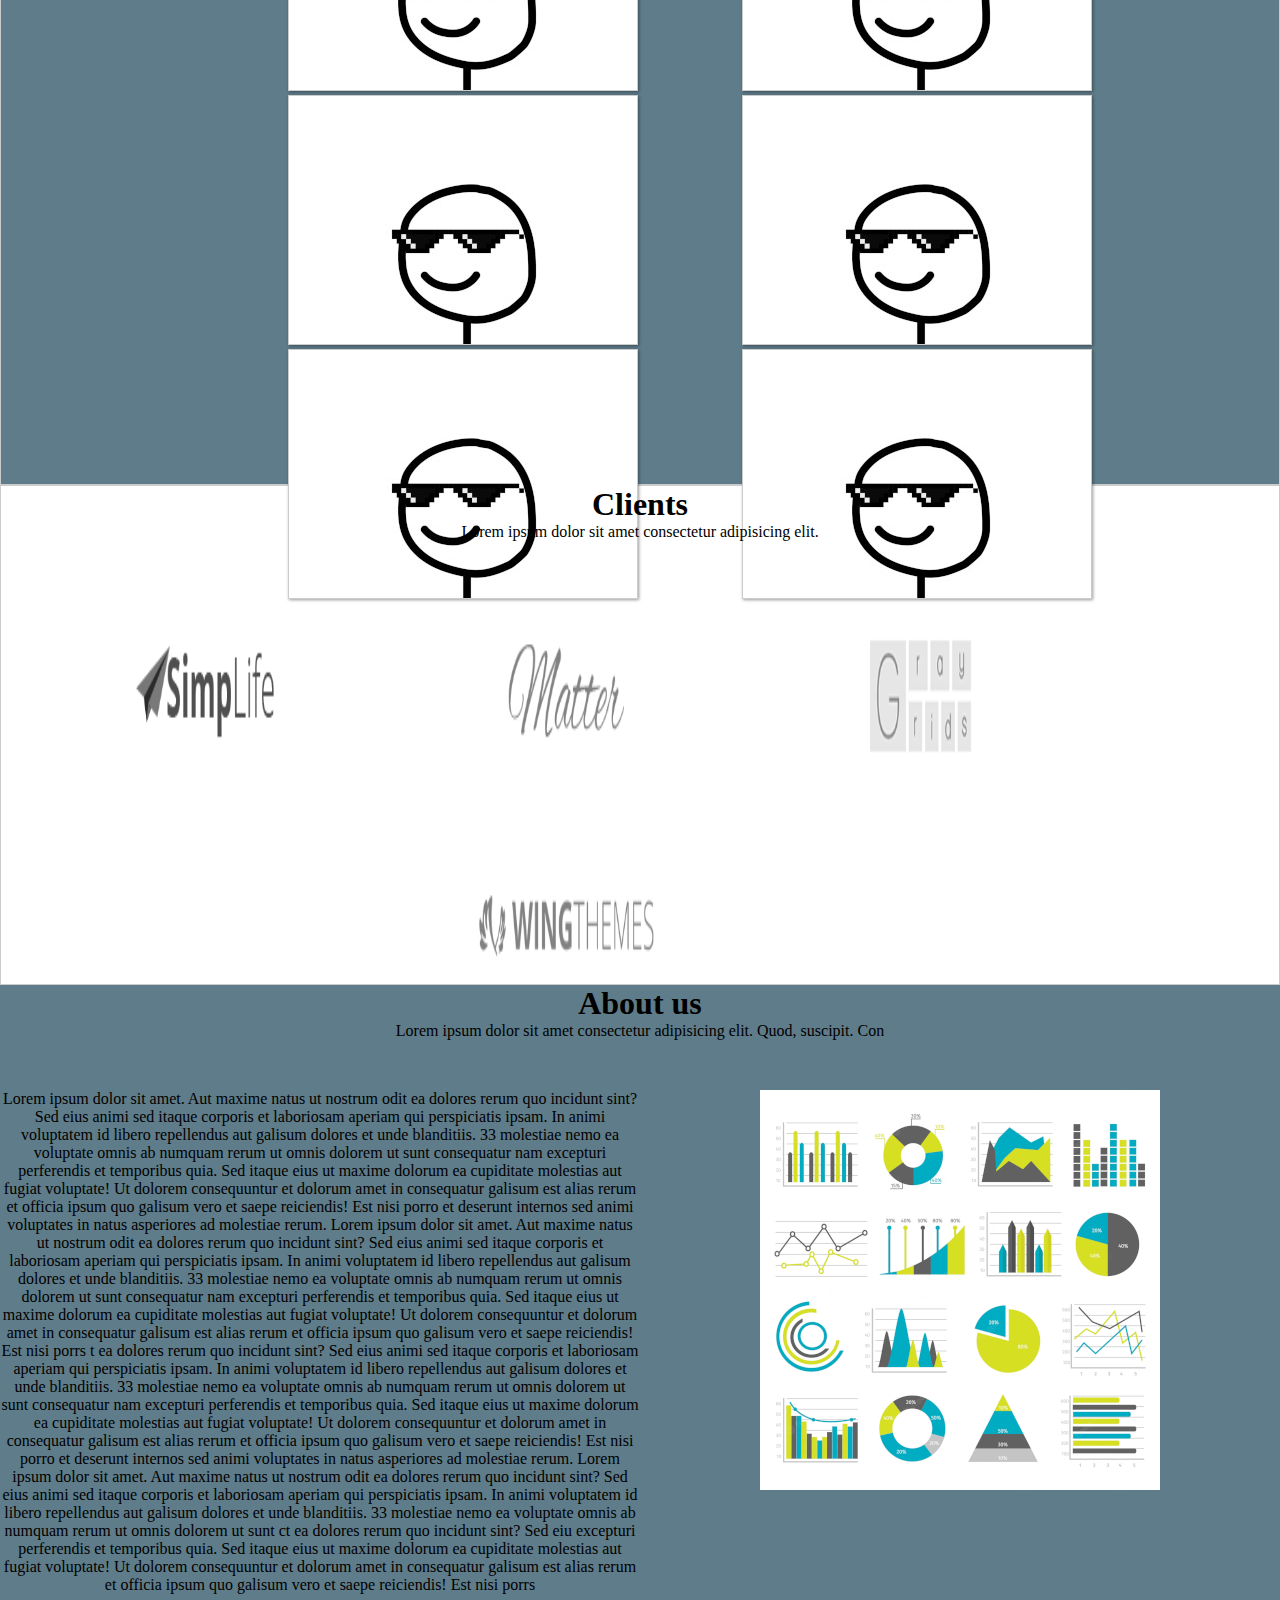
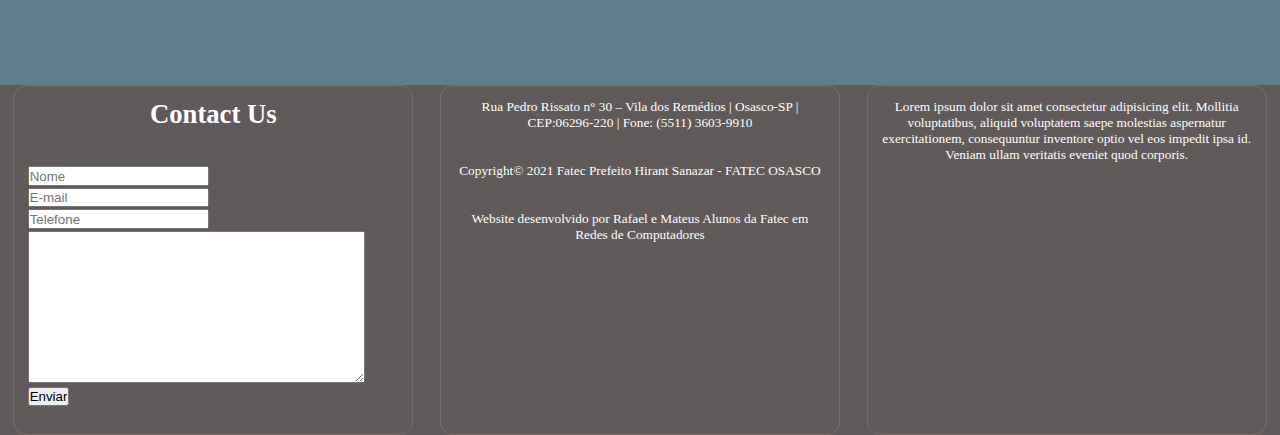
==== commit 52640e2c: "update geral" ====
--- a/index.html
+++ b/index.html
@@ -7,6 +7,11 @@
     <meta name="viewport" content="width=device-width, initial-scale=1.0">
     <title>Fatec Osasco</title>
     <link rel="stylesheet" href="css/style.css">
+    <link rel="stylesheet" href="js/script.css">
+<script>
+
+</script>
+
 </head>
 
 <body>
@@ -150,7 +155,7 @@
 
             <hgroup  class="titulo1" id="menu-sobre">
                 <h1>About us</h1>
-                <h2>Lorem ipsum dolor sit amet consectetur adipisicing elit. Quod, suscipit. Con</h2>
+                <p>Lorem ipsum dolor sit amet consectetur adipisicing elit. Quod, suscipit. Con</p>
             </hgroup>
 
             <div id="text-content">
@@ -235,31 +240,18 @@
 
             <article class="art-rodape">
 
-                <h1  class="titulo1">Contact Us</h1>
+                <h1 style="text-align: center;" class="titulo1">Contact Us</h1>
                 <br><br>
 
-                <form class="padrao" action="">
-                    <div>
-                        <label for="nome" id="nome">Nome: </label>
-                        <input type="text" id="nome">
-                    </div>
-                    <div>
-                        <label for="email" id="email">E-mail: </label>
-                        <input type="email" id="nome">
-                    </div>
-                    <div>
-                        <label for="telefone" id="telefone">Telefone: </label>
-                        <input type="tel" id="telefone">
-                    </div>
-                    <div>
+                <form id="contato">
+                   
+                        <input type="text" id="nome" placeholder="Nome"><br>
+                        <input type="email" id="email" placeholder="E-mail"><br>
+                        <input type="tel" id="telefone" placeholder="Telefone">
                         <br>
-                        <label for="descricao" id="descricao" aria-placeholder="Escreva sua dúvida aqui!"></label>
-                        <br>
-                        <textarea name="descricao" id="descricao" cols="40" rows="10"></textarea>
-                    </div>
-                    <div>
-                        <button class="button">Enviar</button>
-                    </div>
+                        <textarea name="descricao" id="descricao" cols="40" rows="10"></textarea><br>
+                        <input type="submit" name="botao" value="Enviar">
+                    
                 </form>
             </article>
 
--- a/css/style.css
+++ b/css/style.css
@@ -2,9 +2,9 @@
 
 
 /* Formatações gerais */
-* {
-    font-family: 'Montserrat', sans-serif;
-}
+
+* {margin: 0;padding: 0;box-sizing: border-box;}
+
 
 /* Todos hgroup com class titulo1 ficarão centralizados*/
 * hgroup.titulo1 {
@@ -12,37 +12,30 @@
 }
 
 div#interface{
-    width: 100%;
-    background-color: #fff;
+    background-color: rgb(255, 255, 255);
     display: block;
 }
 
 /*Menu Flutuando fixo*/
 
-
 nav#menu {
-    background-color: #ff6f09;
-    width: 100%;
-    height: 120px;
-    padding-top: 0px;
+    background-color: #ed0909;
+    width: 100%;
     top: 0%;
-    text-align: center;
     position: fixed;
+    box-shadow: 1px 2px rgba(0, 0, 0, .4);
     
 }
 
-nav#menu img{
-    display: block;
-    margin: 20px 50px;
-    padding: auto;
-    float: left;
-}
-
 nav#menu ul {
+    display: inline-block;
     text-transform: uppercase;
-    padding: 30px 10px;
     font-size: larger;
     font-weight: bolder;
+    position: absolute;
+    top: 20%;
+    left: 50%;
+    transform: translate(-50%);
 }
 
 /* alinahndo os icones do menu */
@@ -60,7 +53,7 @@
 }
 
 nav#menu li:hover {
-    background-color: #d06c20;
+    background-color: #3c3129;
     transition: 0.8s;
 }
 
@@ -68,12 +61,12 @@
 
 .container {
     text-align: center;
-    background-color: rgba(10, 10, 93, 0.927);
+    background-color:#5f7c8a;
     height: 600px;
     width: 100%;
     letter-spacing: 3px;
+    margin-top: 85px;
     
-    border: 1px solid #CCC;
 }
 
 .content-top {
@@ -90,7 +83,7 @@
     text-align: center;
     width: 100%;
     height: 700px;
-    border: 1px solid #CCC;
+    
 }
 
 ul#album-subcont {
@@ -112,15 +105,15 @@
 
 
 .album li#foto01 {
-    background: url('/img/services/responsive.png') no-repeat;
+    background: url('/img/meme.jpg') no-repeat;
 }
 
 .album li#foto02 {
-    background: url('/img/services/bs3.png') no-repeat;
+    background: url('/img/meme.jpg') no-repeat;
 }
 
 .album li#foto03 {
-    background: url('/img/services/free.png') no-repeat;
+    background: url('/img/meme.jpg') no-repeat;
 }
 
 .headear{
@@ -153,7 +146,7 @@
 /*Portfolio*/
 
 #portfolio {
-    background-color: #ed0909;
+    background-color: #5f7c8a;
     text-align: center;
     width: 100%;
     height: 700px;
@@ -162,34 +155,34 @@
 }
 
 .album li#foto04 {
-    background: url('/img/portfolio/img1.jpg') no-repeat;
+    background: url('/img/meme.jpg') no-repeat;
 }
 
 .album li#foto05 {
-    background: url('/img/portfolio/img2.jpg') no-repeat;
+    background: url('/img/meme.jpg') no-repeat;
 }
 
 .album li#foto06 {
-    background: url('/img/portfolio/img3.jpg') no-repeat;
+    background: url('/img/meme.jpg') no-repeat;
 }
 
 .album li#foto07 {
-    background: url('/img/portfolio/img4.jpg') no-repeat;
+    background: url('/img/meme.jpg') no-repeat;
 }
 
 .album li#foto08 {
-    background: url('/img/portfolio/img5.jpg') no-repeat;
+    background: url('/img/meme.jpg') no-repeat;
 }
 
 .album li#foto09 {
-    background: url('/img/portfolio/img6.jpg') no-repeat;
+    background: url('/img/meme.jpg') no-repeat;
 }
 
 /* Clients */
 
 div#clients{
     text-align: center;
-    background-color: aquamarine;
+    background-color: #fff;
     border: 0.5px solid #CCC;
     width: auto;
     height: 500px;
@@ -241,8 +234,7 @@
     text-align: center;
     width: 100%;
     height: 700px;
-    background-color: rgba(10, 10, 93, 0.927);
-    border: 1px solid black;
+    background-color: #5f7c8a;
 }
 
 hgroup#menu-sobre {
@@ -262,16 +254,16 @@
     width: 400px;
     height: 400px;
     margin: 0px auto;
-    margin-top: 10  0px;
+    margin-top: 50px;
 }
 
 /*Footer - Rodapé*/
 
 .rodape-final {
-    background-color: #d3d3d3;
+    background-color: #615a5a;
     color: white;
     display: flex;
-    height: 500px;
+    height: 350px;
 }
 
 .art-rodape {
@@ -282,23 +274,33 @@
 
 }
 
-article {
+article.art-rodape {
     /* Apenas para centralizar o texto na página */
     margin: 0 auto;
     width: 400px;
     /* Para ver as bordas do formulário */
     padding: 1em;
-    border: 1px solid #CCC;
+    border: 1px solid rgb(121, 110, 110);
     border-radius: 1em;
     /*Para ter certeza que todas as labels tem o mesmo tamanho e estão propriamente alinhadas */
     display: inline-block;
-    width: 90px;
-    text-align: right;
-}
-
-label {
+    text-align: center;
+}
+
+
+form#contato,input[type=email]
+form#contato,input[type=tel]
+{
     /*Para ter certeza que todas as labels tem o mesmo tamanho e estão propriamente alinhadas */
-    display: inline-block;
-    width: 90px;
-    text-align: right;
-}+    height: 20px;
+    text-align: left;
+    color: #5f7c8a;
+    margin: 2px 0;
+}
+form#contato,input[type=text]{
+    /*Para ter certeza que todas as labels tem o mesmo tamanho e estão propriamente alinhadas */
+    height: 20px;
+    text-align: left;
+    color: #5f7c8a;
+    margin: 2px 0;
+}
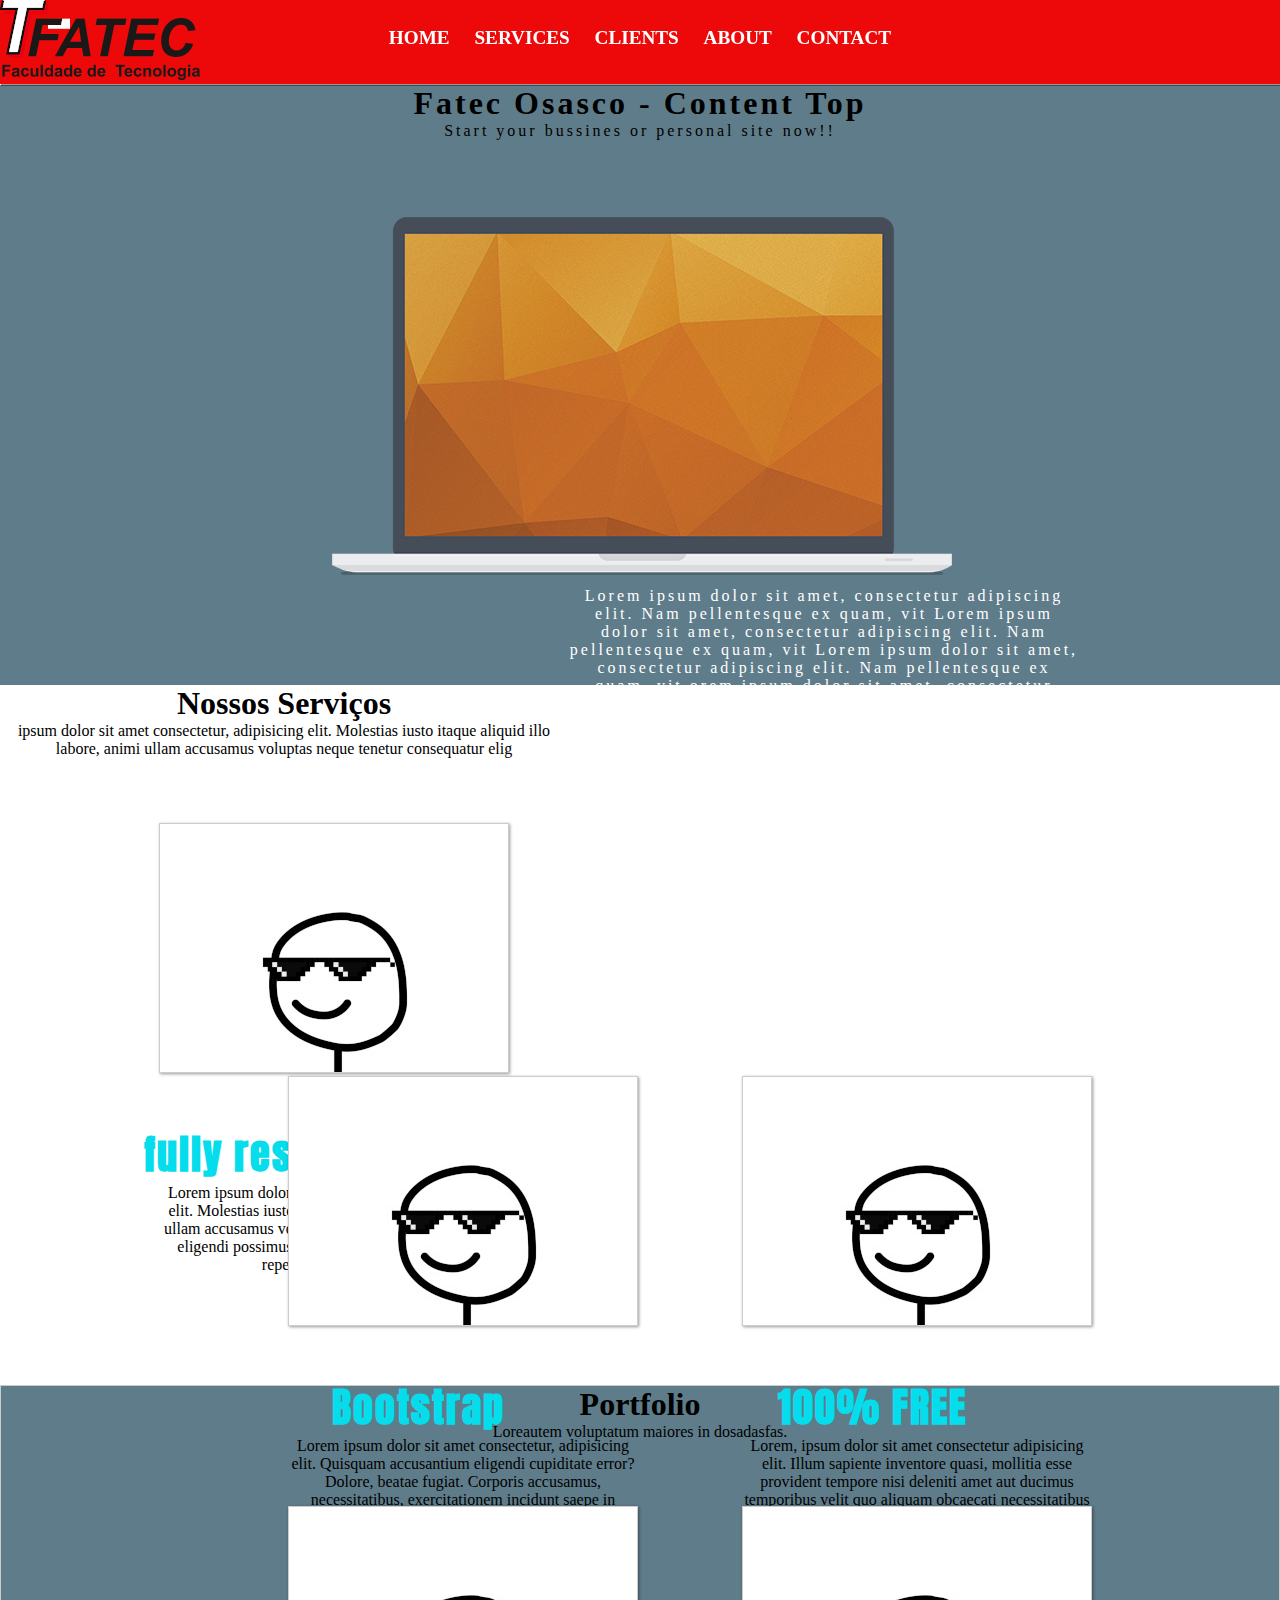
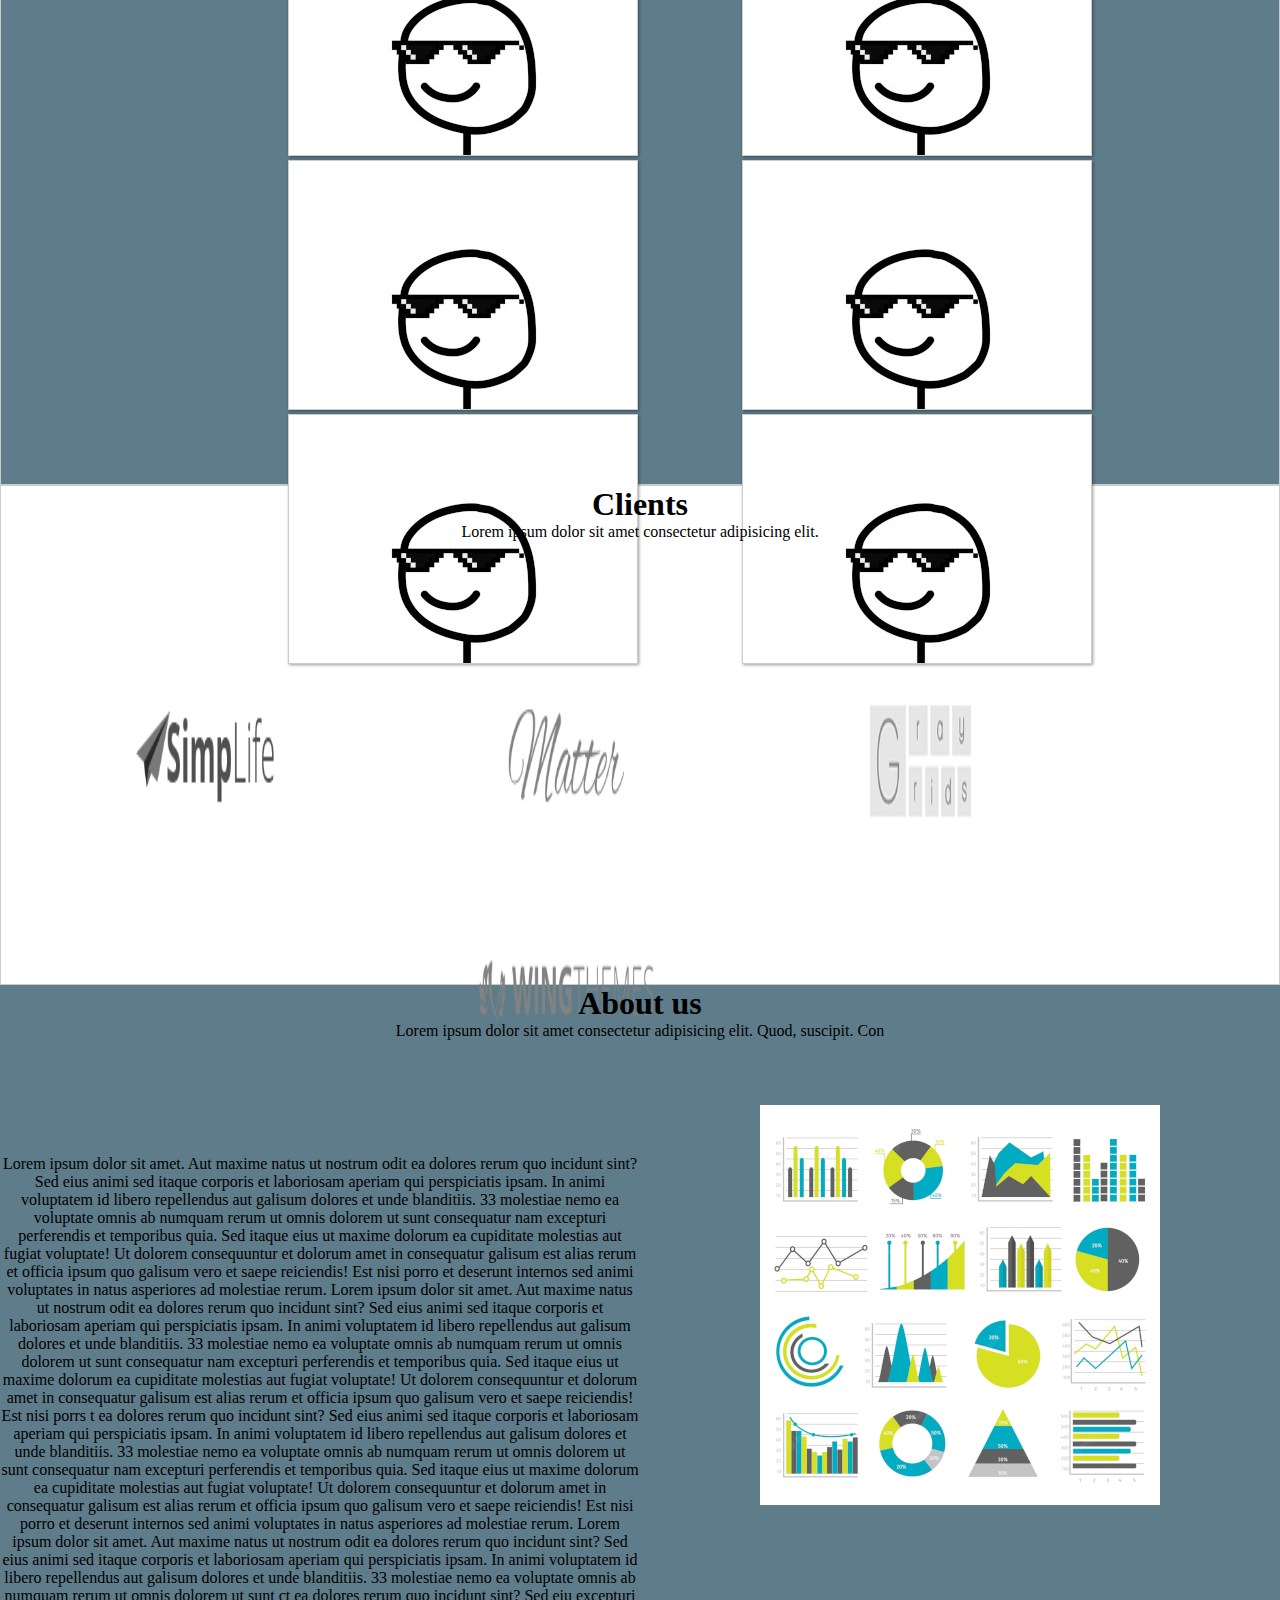
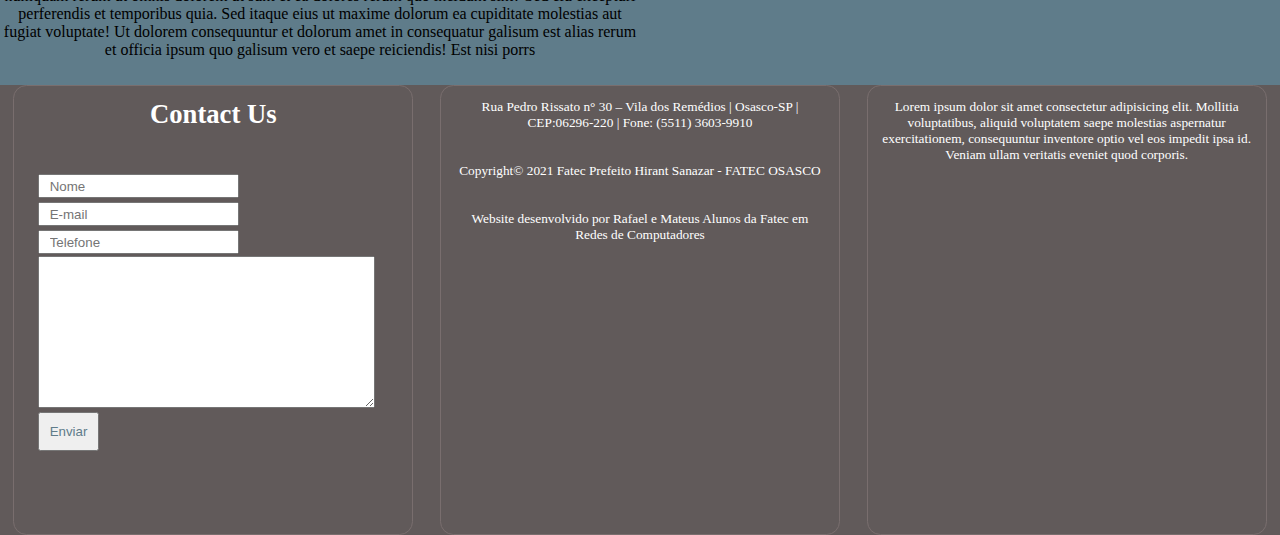
==== commit 79a39349: "update geral" ====
--- a/index.html
+++ b/index.html
@@ -7,15 +7,42 @@
     <meta name="viewport" content="width=device-width, initial-scale=1.0">
     <title>Fatec Osasco</title>
     <link rel="stylesheet" href="css/style.css">
-    <link rel="stylesheet" href="js/script.css">
-<script>
-
-</script>
 
 </head>
 
 <body>
 
+
+    <script>
+        var nome = document.getElementById('nome');
+        var email = document.getElementById('email');
+        var telefone = document.getElementById('telefone');
+    
+        nome.addEventListener('focus',()=>{
+            nome.style.borderColor = "#4a5f6a";
+             
+        });
+        nome.addEventListener('blur',()=>{
+            nome.style.borderColor = "#ccc";
+        });
+
+        email.addEventListener('focus',()=>{
+            email.style.borderColor = "#4a5f6a";
+             
+        });
+        email.addEventListener('blur',()=>{
+            email.style.borderColor = "#ccc";
+        });
+
+        telefone.addEventListener('focus',()=>{
+            telefone.style.borderColor = "#4a5f6a";
+             
+        });
+        telefone.addEventListener('blur',()=>{
+            telefone.style.borderColor = "#ccc";
+        });
+
+    </script>
     <!---Menu-->
     <div id="interface">
         
@@ -234,9 +261,10 @@
 
         </div>
 
-        <!--Footer-->
-
-        <footer id="contact" class="rodape-final">
+        <!--Footer - Contate-nos -->
+
+        <div id="contact">
+        <footer class="rodape-final">
 
             <article class="art-rodape">
 
@@ -245,11 +273,10 @@
 
                 <form id="contato">
                    
-                        <input type="text" id="nome" placeholder="Nome"><br>
-                        <input type="email" id="email" placeholder="E-mail"><br>
+                        <input type="text" id="nome" placeholder="Nome">
+                        <input type="email" id="email" placeholder="E-mail">
                         <input type="tel" id="telefone" placeholder="Telefone">
-                        <br>
-                        <textarea name="descricao" id="descricao" cols="40" rows="10"></textarea><br>
+                        <textarea name="descricao" id="descricao" cols="40" rows="10"></textarea>
                         <input type="submit" name="botao" value="Enviar">
                     
                 </form>
@@ -272,6 +299,7 @@
         </footer>
     </div>
     </div>
+    </div>
 </body>
 
 </html>--- a/css/style.css
+++ b/css/style.css
@@ -9,6 +9,7 @@
 /* Todos hgroup com class titulo1 ficarão centralizados*/
 * hgroup.titulo1 {
     text-align: center;
+    margin-bottom: 65px;
 }
 
 div#interface{
@@ -257,13 +258,13 @@
     margin-top: 50px;
 }
 
-/*Footer - Rodapé*/
+/*Footer - Contate-nos*/
 
 .rodape-final {
     background-color: #615a5a;
     color: white;
     display: flex;
-    height: 350px;
+    height: 450px;
 }
 
 .art-rodape {
@@ -288,19 +289,35 @@
 }
 
 
-form#contato,input[type=email]
-form#contato,input[type=tel]
+form#contato, input[type=text],
+form#contato, input[type=email],
+form#contato, input[type=tel],
+form#contato, input[type=submit]
 {
-    /*Para ter certeza que todas as labels tem o mesmo tamanho e estão propriamente alinhadas */
+    /*Para ter certeza que todas as labels te so mesmo tamanho e estão propriamente alinhadas */
+    padding: 10px;
     height: 20px;
     text-align: left;
     color: #5f7c8a;
     margin: 2px 0;
 }
-form#contato,input[type=text]{
-    /*Para ter certeza que todas as labels tem o mesmo tamanho e estão propriamente alinhadas */
-    height: 20px;
+
+form#contato, input[type=submit]
+{
+    /*Para ter certeza que todas as labels te so mesmo tamanho e estão propriamente alinhadas */
+    padding: 10px;
+    height: auto;
+    margin: auto;
     text-align: left;
     color: #5f7c8a;
-    margin: 2px 0;
-}
+    
+}
+
+form#contato, input[type=email]:focus,
+form#contato, input[type=tel]:focus,
+form#contato, input[type=text]:focus
+{   
+    outline: 0;
+}
+
+
